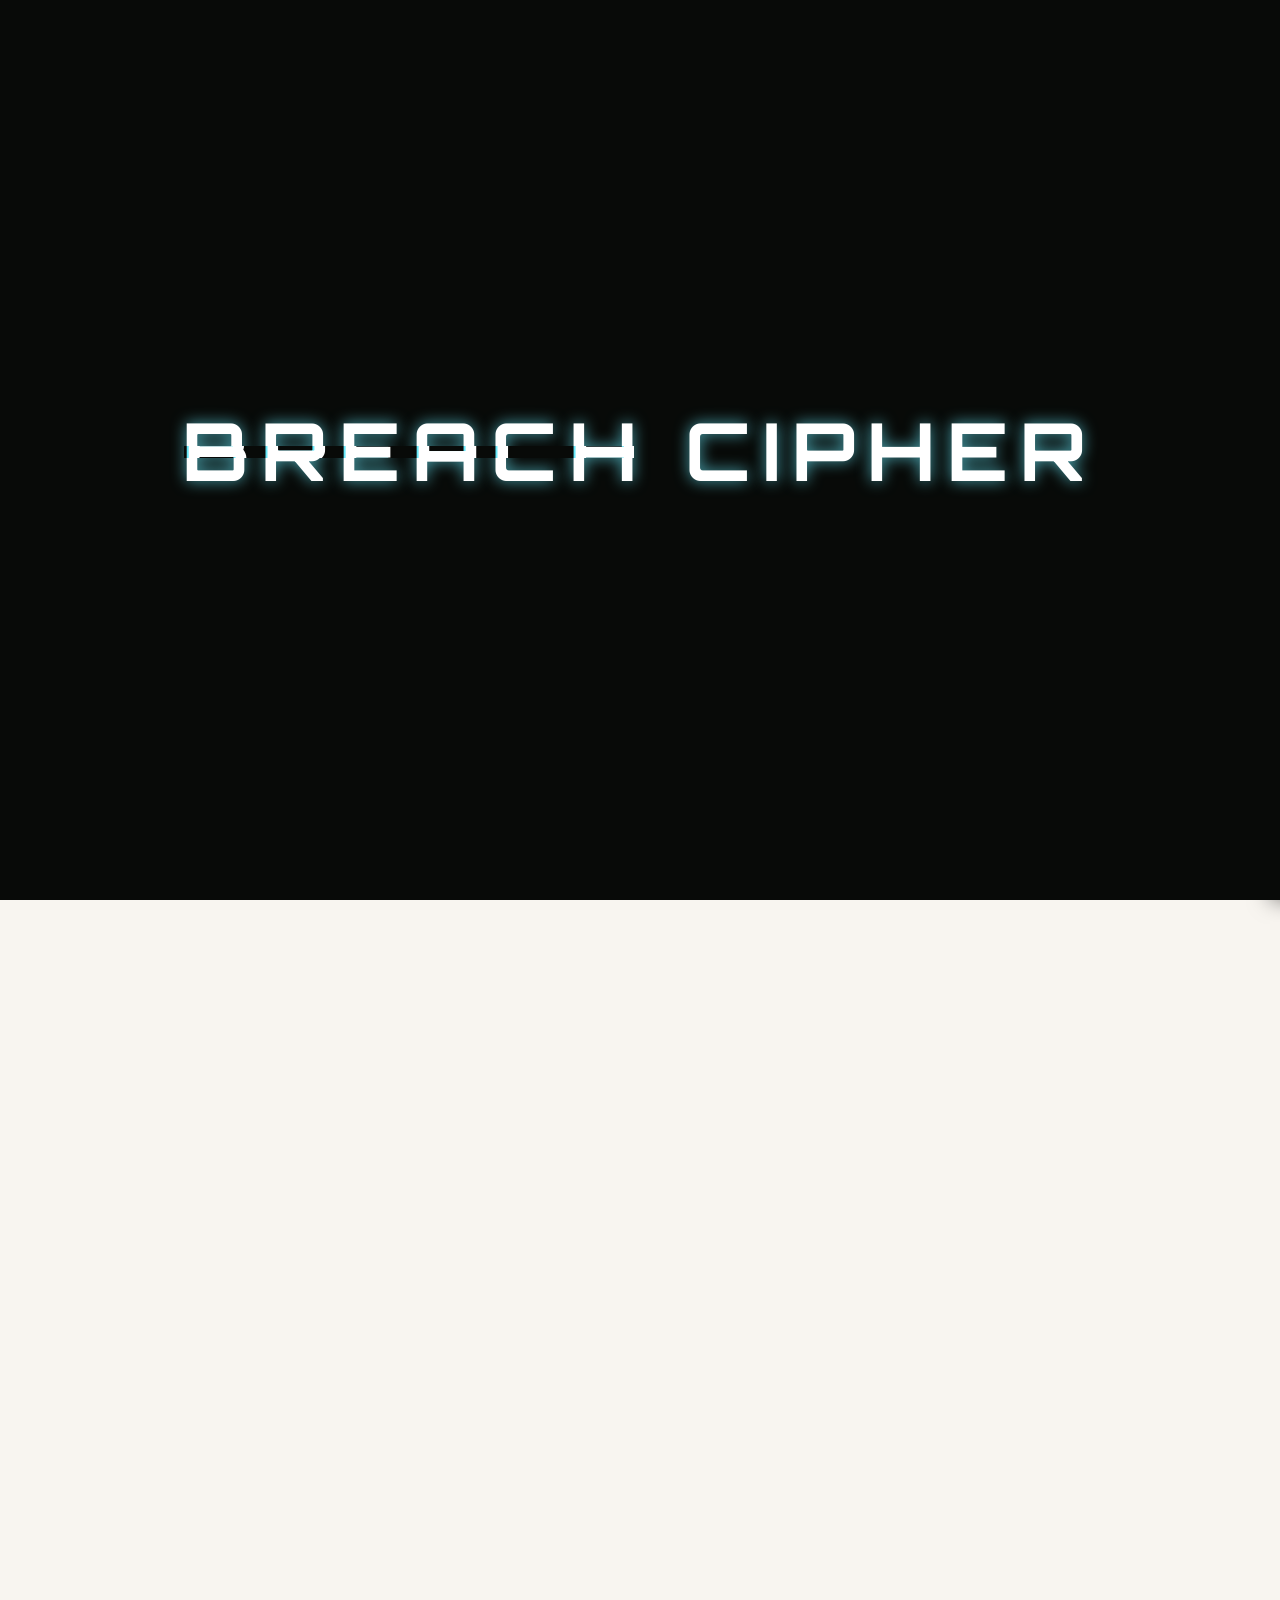
==== apps.html @ acef8687 "Create apps.html" ====
<!DOCTYPE html>
<html lang="id">
<head>
  <meta charset="UTF-8" />
  <meta name="viewport" content="width=device-width, initial-scale=1.0"/>
  <meta name="theme-color" content="#ffffff">
  <meta name="apple-mobile-web-app-status-bar-style" content="black-translucent">
<meta name="description" content="Lynx Saiko - Lead Developer of LeakOS. Cybersecurity Enthusiast, Pentester, and Linux Architect.">
<meta name="keywords" content="Lynx Saiko, LeakOS, Cybersecurity, Pentesting, Linux From Scratch, Red Teaming">
<meta name="author" content="Lynx Saiko">

<meta property="og:type" content="website">
<meta property="og:url" content="https://domain-kamu.com/">
<meta property="og:title" content="Lynx Saiko | Cybersecurity & Linux Architect">
<meta property="og:description" content="Mengeksplorasi batas keamanan sistem dan arsitektur Linux. Pengembang utama LeakOS.">
<meta property="og:image" content="https://domain-kamu.com/assets/img/arey.jpg">
<meta property="og:image:width" content="1200">
<meta property="og:image:height" content="830">
<meta property="twitter:card" content="summary_large_image">
<meta property="twitter:url" content="https://domain-kamu.com/">
<meta property="twitter:title" content="Lynx Saiko | Cybersecurity & Linux Architect">
<meta property="twitter:description" content="Mengeksplorasi batas keamanan sistem dan arsitektur Linux. Pengembang utama LeakOS.">
<meta property="twitter:image" content="https://domain-kamu.com/assets/img/arey.jpg">

<link rel="icon" type="image/png" href="assets/img/arey.jpg">
  <title>Lynx Saiko - Ethical Hacking</title>

  <link href="https://cdn.jsdelivr.net/npm/bootstrap@5.3.3/dist/css/bootstrap.min.css" rel="stylesheet"/>
  <link rel="stylesheet" href="https://cdn.jsdelivr.net/npm/bootstrap-icons@1.11.3/font/bootstrap-icons.min.css">
  <link rel="preconnect" href="https://fonts.googleapis.com">
  <link rel="preconnect" href="https://fonts.gstatic.com" crossorigin>
  <link href="https://fonts.googleapis.com/css2?family=Orbitron:wght@400..900&display=swap" rel="stylesheet">

<link rel="preconnect" href="https://fonts.googleapis.com">
<link rel="preconnect" href="https://fonts.gstatic.com" crossorigin>
<link href="https://fonts.googleapis.com/css2?family=Roboto:ital,wght@0,100..900;1,100..900&display=swap" rel="stylesheet">


  <style>
  :root { 
  --cyber-blue: #67e8f9;
  --accent-color: #67e8f9;
  --accent-rgb: 103, 232, 249;
  --deep-blue: #0f172a;
  }
  
  /* ===================== DARK MODE ===================== */
  [data-theme="dark"] {
  --bg-body: #0a0a0a;
  --menu-bg: #080808;
  --menu-text: #e6e6e6;
  --text-primary: #e6e6e6;
  --text-secondary: #a3a3a3;
  --text-muted: #a3a3a3;
  --menu-border: #333333;
  --item-hover: #1a1a1a;
  --navbar-bg: #080a08;
  --navbar-border: #333333;
  --navbar-text: #ffffff;
  --accent-color: #67e8f9;
  --course-title: #67e8f9;
  --card-bg: #121212;
  }
  
  /* ===================== LIGHT MODE ===================== */
  [data-theme="light"] {
  --bg-body: #f8f5f0;
  --menu-bg: #ffffff;
  --menu-text: #1f2937;
  --text-primary: #1f2937;
  --text-secondary: #475569;
  --text-muted: #64748b;
  --menu-border: #e5e7eb;
  --item-hover: #f1f5f9;
  --navbar-bg: #ffffff;
  --navbar-border: #cbd5e1;
  --navbar-text: #1e40af;
  --accent-color: #0ea5e9;
  --course-title: #0ea5e9;
  --card-bg: #ffffff;
  }
  
  /* Accent dengan glow ringan */
  .accent-text, 
  .profile-name, 
  .section-title, 
  .section-title-center,
  .timeline-date,
  .timeline-role,
  .project-tag {
  color: var(--accent-color);
  text-shadow: 0 0 8px rgba(var(--accent-rgb), 0.45);
  }
  
  body, html {
  color: var(--text-primary);
  margin: 0; 
  padding: 0; 
  height: 100%;
  background-color: var(--bg-body);
  overflow-x: hidden;
  font-family: 'Orbitron', sans-serif;
  transition: background-color 0.3s ease;
  }
  
  p, .about-text, .project-desc, .timeline-content p, .cert-info-desc, .course-desc, .skill-name {
  color: var(--text-secondary);
  }
  
  /* Particles */
  #particles-js {
  position: fixed; width: 100%; height: 100%; 
  z-index: 1; top: 0; left: 0; pointer-events: none;
  }
  
  /* Container */
  .container {
  width: 100%;
  max-width: 800px;
  margin: 0 auto;
  padding: 20px;
  }
  
  /* Hero */
  .hero-section {
  position: relative;
  height: 380px !important;
  display: flex; align-items: center; justify-content: center;
  background-image: url('assets/img/wallpaper.png') !important; 
  background-size: cover; background-position: center !important;
  z-index: 2; cursor: pointer;
  }
  
  .hero-section::before {
  content: ''; position: absolute; top: 0; left: 0; right: 0; bottom: 0;
  background: rgba(0, 0, 0, 0.45); z-index: 2;
  }
  
  /* Navbar */
  .main-navbar {
  position: fixed; top: 0; width: 100%;
  background: var(--navbar-bg); border-bottom: 1px solid var(--navbar-border);
  padding: 15px 25px; 
  z-index: 5000;
  display: flex; justify-content: space-between; align-items: center;
  }
  
  .main-navbar a {
  color: var(--navbar-text) !important;
  font-size: 1.5rem; font-weight: bold; text-decoration: none;
  }
  
  [data-theme="dark"] .main-navbar a {
  color: var(--accent-color) !important;
  text-shadow: 0 0 8px rgba(var(--accent-rgb), 0.6);
  }
  
  .main-navbar a:hover {
  opacity: 0.85;
  filter: brightness(1.15);
  }
  
  /* Theme Button */
  .theme-nav-btn {
  background: transparent;
  border: 1px solid var(--menu-border);
  width: 35px;
  height: 35px;
  border-radius: 50%;
  display: flex;
  align-items: center;
  justify-content: center;
  transition: all 0.3s ease;
  cursor: pointer;
  }
  
  .theme-nav-btn:hover {
  transform: scale(1.1) rotate(15deg);
  box-shadow: 0 0 10px var(--accent-color);
  border-color: var(--accent-color);
  }
  
  /* Profile */
  .profile-wrapper {
  position: relative; width: 100%; padding: 0 20px;
  margin-top: -65px; z-index: 10;
  display: flex; flex-direction: column; align-items: flex-start;
  }
  
  .profile-img {
  width: 130px; height: 130px; border-radius: 50%;
  border: 4px solid var(--bg-body); object-fit: cover;
  box-shadow: 0 8px 16px rgba(0,0,0,0.2);
  }
  
  .profile-name { 
  font-size: 1.6rem; font-weight: bold; color: var(--accent-color); margin: 0; 
  }
  
  .social-links { display: flex; gap: 15px; }
  .social-links a { color: #71767b; font-size: 1.3rem; transition: 0.3s; }
  .social-links a:hover { color: var(--accent-color); filter: drop-shadow(0 0 5px var(--accent-color)); }
  
  .status-badge {
  display: inline-flex; align-items: center; gap: 8px;
  background: rgba(var(--accent-rgb), 0.08);
  border: 1px solid var(--accent-color);
  padding: 5px 15px; border-radius: 20px;
  }
  
  .dot-blue {
  width: 10px; height: 10px; background-color: var(--accent-color);
  border-radius: 50%; position: relative;
  }
  
  .dot-blue::after {
  content: ''; position: absolute; top: 0; left: 0; width: 100%; height: 100%;
  background-color: var(--accent-color); border-radius: 50%;
  animation: pulse-blue 2s infinite;
  }
  
  @keyframes pulse-blue {
  0% { transform: scale(1); opacity: 0.8; }
  70% { transform: scale(2.5); opacity: 0; }
  100% { transform: scale(1); opacity: 0; }
  }
  
  .status-text { font-size: 0.7rem; font-weight: 600; color: var(--accent-color); text-transform: uppercase; }
  
  /* Certificate */
  .cert-detail-card {
  background: var(--card-bg);
  border: 1px solid var(--accent-color);
  border-radius: 12px;
  padding: 15px;
  margin-top: 10px;
  box-shadow: 0 0 15px rgba(var(--accent-rgb), 0.15);
  font-family: 'Courier New', monospace;
  display: flex;
  align-items: center;
  gap: 15px;
  }
  
  .cert-detail-img {
  width: 230px;
  height: 230px;
  object-fit: contain;
  filter: drop-shadow(0 0 5px rgba(var(--accent-rgb), 0.3));
  }
  
  .cert-badge-mini {
  cursor: pointer;
  transition: all 0.3s ease;
  background: var(--accent-color);
  color: white; padding: 4px 10px; border-radius: 6px;
  font-size: 0.65rem; font-weight: bold;
  }
  
  .cert-badge-mini:hover {
  filter: brightness(1.2);
  box-shadow: 0 0 10px var(--accent-color);
  }
  
  .cert-info-title {
  color: var(--accent-color);
  font-weight: bold;
  font-size: 0.8rem;
  }
  
  .cert-info-desc {
  color: var(--text-secondary);
  font-size: 0.75rem;
  opacity: 0.9;
  line-height: 1.4;
  }
  
  /* Section Title */
  .section-title { font-size: 1.4rem; color: var(--accent-color); margin: 40px 0 20px; font-weight: 600; }
  
  /* Timeline */
  .timeline { position: relative; padding-left: 50px; }
  .timeline::before {
  content: ''; position: absolute; left: 22px; top: 10px; bottom: 10px; width: 4px;
  background: linear-gradient(to bottom, var(--cyber-blue), var(--deep-blue), var(--cyber-blue));
  }
  
  .timeline-item { position: relative; margin-bottom: 45px; padding-left: 30px; }
  .timeline-item::before {
  content: ''; position: absolute; left: -8px; top: 8px; width: 22px; height: 22px;
  background: var(--bg-body); border: 4px solid var(--accent-color);
  border-radius: 50%; z-index: 2;
  }
  
  .timeline-content {
  background: var(--card-bg); border: 1px solid var(--menu-border);
  border-left: 3px solid var(--accent-color); border-radius: 12px;
  padding: 22px 25px; box-shadow: 0 4px 12px rgba(0,0,0,0.05); transition: 0.3s;
  }
  
  .timeline-date { font-size: 0.85rem; color: var(--accent-color); font-weight: 600; }
  .timeline-role { font-size: 1.15rem; font-weight: bold; margin: 6px 0 8px; font-family: 'Courier New', monospace; }
  
  /* Menu Overlay */
  .menu-overlay {
  position: fixed; top: 0; right: 0; width: 100%; max-width: 500px; height: 100dvh;
  background: var(--menu-bg); color: var(--menu-text); z-index: 4000;
  padding-top: 80px; overflow-y: auto; transition: transform 0.4s cubic-bezier(0.4, 0, 0.2, 1);
  transform: translateX(100%);
  box-shadow: -10px 0 20px rgba(0,0,0,0.5);
  }
  .menu-overlay.active { transform: translateX(0); }
  
  .menu-item {
  padding: 20px 25px; border-bottom: 1px solid var(--menu-border);
  display: flex; justify-content: space-between; align-items: center;
  color: var(--menu-text) !important; text-decoration: none; font-weight: 600;
  background: transparent; transition: 0.2s;
  }
  .menu-item:hover { background: var(--item-hover); padding-left: 35px; }
  
  .nav-toggle-btn {
  background: transparent; color: var(--accent-color); border: 1px solid var(--menu-border);
  width: 45px; height: 45px; border-radius: 8px; font-size: 1.4rem;
  position: relative; transition: all 0.3s ease;
  }
  
  .nav-pills .nav-link {
  color: var(--menu-text); font-size: 0.8rem; border-radius: 8px;
  transition: all 0.3s ease; border: 1px solid transparent;
  }
  
  .nav-pills .nav-link.active {
  background: transparent !important;
  color: var(--accent-color) !important;
  border: 1px solid var(--accent-color);
  box-shadow: 0 0 10px rgba(var(--accent-rgb), 0.5);
  }
  
  .course-card { padding: 15px 25px; border-bottom: 1px solid var(--menu-border); cursor: pointer; }
  .course-card:hover { background: var(--item-hover); }
  .course-name { color: var(--course-title); font-weight: 700; }
  .course-desc { color: var(--menu-text); opacity: 0.7; font-size: 0.9rem; }
  
  /* Skill Grid */
  .skill-grid {
  display: grid;
  grid-template-columns: repeat(3, 1fr); 
  gap: 12px;
  margin-top: 20px;
  }
  
  .skill-item-card {
  background: rgba(255, 255, 255, 0.03);
  border: 1px solid var(--menu-border);
  border-radius: 10px;
  padding: 15px 5px;
  text-align: center;
  transition: all 0.3s ease;
  display: flex;
  flex-direction: column;
  align-items: center;
  justify-content: center;
  }
  
  .skill-item-card:hover {
  border-color: var(--accent-color);
  transform: translateY(-3px);
  background: rgba(var(--accent-rgb), 0.08);
  box-shadow: 0 4px 12px rgba(var(--accent-rgb), 0.15);
  }
  
  .skill-icon-img {
  width: 40px;
  height: 40px;
  margin-bottom: 10px;
  object-fit: contain;
  filter: drop-shadow(0 0 5px rgba(var(--accent-rgb), 0.3));
  }
  
  .skill-name {
  font-size: 0.7rem;
  font-weight: 600;
  color: var(--menu-text);
  text-transform: uppercase;
  letter-spacing: 0.5px;
  }
  
  /* About */
  .about-section {
  min-height: 25vh;
  display: flex;
  flex-direction: column;
  align-items: center;
  justify-content: center;
  width: 100%;
  max-width: 1000px !important;
  margin: 0 auto;
  padding: 20px 0;
  text-align: center;
  }
  
  .about-text {
  line-height: 1.8;
  font-family: 'Roboto', sans-serif;
  background: rgba(var(--accent-rgb), 0.05);
  padding: 20px;
  border-radius: 4px;
  position: relative;
  overflow: hidden;
  clip-path: polygon(0 0, 100% 0, 100% 100%, 15% 100%, 0 85%);
  border: 1px solid rgba(var(--accent-rgb), 0.12);
  }
  
  .about-text span {
  color: var(--accent-color);
  font-weight: 600;
  }
  
  .about-text::before {
  content: "";
  position: absolute;
  left: 0;
  top: 0;
  height: 100%;
  width: 3px;
  background: var(--accent-color);
  box-shadow: 0 0 10px var(--accent-color);
  }
  
  .bio-line {
  display: inline-block;
  margin-bottom: 8px;
  opacity: 0.9;
  }
  
  /* Project Section */
  .project-section-container {
  max-width: 1100px;
  margin: 60px auto;
  padding: 0 20px;
  position: relative;
  z-index: 10;
  }
  
  .section-title-center {
  text-align: center;
  font-size: 1.6rem;
  color: var(--accent-color);
  margin-bottom: 40px;
  font-weight: 700;
  text-transform: uppercase;
  letter-spacing: 3px;
  text-shadow: 0 0 10px rgba(var(--accent-rgb), 0.4);
  }
  
  .project-grid {
  display: grid;
  grid-template-columns: repeat(auto-fit, minmax(300px, 1fr));
  gap: 30px;
  justify-content: center;
  }
  
  .project-card {
  background: var(--card-bg);
  border: 1px solid var(--menu-border);
  border-radius: 16px;
  overflow: hidden;
  transition: all 0.4s cubic-bezier(0.175, 0.885, 0.32, 1.275);
  display: flex;
  flex-direction: column;
  height: 100%;
  backdrop-filter: blur(10px);
  }
  
  .project-card:hover {
  border-color: var(--accent-color);
  transform: translateY(-10px);
  box-shadow: 0 15px 30px rgba(var(--accent-rgb), 0.18);
  }
  
  .project-img-wrapper {
  width: 100%;
  height: 280px;
  background: #111;
  overflow: hidden;
  display: flex;
  align-items: center;
  justify-content: center;
  border-bottom: 1px solid var(--menu-border);
  }
  
  .project-img-wrapper img {
  width: 100%;
  height: 100%;
  object-fit: cover;
  transition: transform 0.5s ease;
  }
  
  .project-card:hover .project-img-wrapper img {
  transform: scale(1.1);
  }
  
  .project-content {
  padding: 20px;
  flex-grow: 1;
  }
  
  .project-tag {
  font-size: 0.65rem;
  color: var(--accent-color);
  text-transform: uppercase;
  font-weight: 800;
  letter-spacing: 1.5px;
  display: block;
  margin-bottom: 8px;
  }
  
  .project-title {
  font-size: 1.2rem;
  font-weight: bold;
  color: var(--menu-text);
  margin-bottom: 12px;
  }
  
  .project-desc {
  font-size: 0.85rem;
  color: var(--text-secondary);
  opacity: 0.7;
  line-height: 1.6;
  }
  
  .project-footer {
  padding: 15px 20px;
  border-top: 1px solid var(--menu-border);
  display: flex;
  gap: 20px;
  background: rgba(255, 255, 255, 0.02);
  }
  
  .btn-project {
  font-size: 0.8rem;
  color: var(--accent-color);
  text-decoration: none;
  font-weight: bold;
  display: flex;
  align-items: center;
  gap: 6px;
  transition: 0.3s;
  }
  
  .btn-project:hover {
  color: #fff;
  text-shadow: 0 0 8px var(--accent-color);
  }
  
  /* Footer */
  .main-footer {
  padding: 40px 0 20px;
  text-align: center;
  border-top: 1px solid var(--menu-border);
  margin-top: 50px;
  position: relative;
  z-index: 10;
  }
  
  .footer-text {
  font-size: 0.75rem;
  color: var(--menu-text);
  opacity: 0.5;
  letter-spacing: 2px;
  text-transform: uppercase;
  }
  
  .footer-version {
  font-size: 0.65rem;
  color: var(--accent-color);
  margin-top: 5px;
  font-family: 'Courier New', monospace;
  }
  
  .footer-line {
  width: 30px;
  height: 2px;
  background: var(--accent-color);
  margin: 15px auto;
  opacity: 0.3;
  }
  
  /* Cyber Badge */
  .cyber-badge {
  background: rgba(var(--accent-rgb), 0.1);
  border: 1px solid var(--accent-color);
  color: var(--accent-color);
  font-family: 'Orbitron', sans-serif;
  font-size: 10px;
  padding: 4px 10px;
  letter-spacing: 1px;
  font-weight: bold;
  clip-path: polygon(0 0, 90% 0, 100% 30%, 100% 100%, 0 100%);
  display: flex;
  align-items: center;
  text-transform: uppercase;
  }
  
  /* Loading Screen */
  #loading-screen {
  position: fixed;
  top: 0;
  left: 0;
  width: 100%;
  height: 100%;
  background-color: #080a08;
  display: flex;
  align-items: center;
  justify-content: center;
  z-index: 9999;
  transition: opacity 0.5s ease, visibility 0.5s ease;
  }
  
  #loading-screen.loaded {
  opacity: 0;
  visibility: hidden;
  pointer-events: none;
  }
  
  .glitch-wrapper {
  text-align: center;
  display: flex;
  flex-direction: column;
  align-items: center;
  gap: 20px;
  }
  
  .glitch-logo {
  font-family: 'Orbitron', sans-serif;
  font-size: 2.5rem;
  font-weight: bold;
  color: #fff;
  letter-spacing: 4px;
  position: relative;
  text-transform: uppercase;
  margin: 0;
  text-shadow: 0 0 15px rgba(var(--accent-rgb), 0.7);
  }
  
  .glitch-logo::before,
  .glitch-logo::after {
  content: attr(data-text);
  position: absolute;
  top: 0;
  left: 0;
  width: 100%;
  height: 100%;
  background: #080a08;
  }
  
  .glitch-logo::before {
  left: 2px;
  text-shadow: -2px 0 #67e8f9;
  clip: rect(44px, 450px, 56px, 0);
  animation: glitch-anim-1 1s infinite linear alternate-reverse;
  }
  
  .glitch-logo::after {
  left: -2px;
  text-shadow: 2px 0 #c026d3;
  clip: rect(100px, 450px, 120px, 0);
  animation: glitch-anim-2 1s infinite linear alternate-reverse;
  }
  
  @keyframes glitch-anim-1 {
  0% { clip: rect(10px, 9999px, 9px, 0); }
  20% { clip: rect(30px, 9999px, 50px, 0); }
  40% { clip: rect(60px, 9999px, 20px, 0); }
  60% { clip: rect(10px, 9999px, 80px, 0); }
  80% { clip: rect(90px, 9999px, 40px, 0); }
  100% { clip: rect(20px, 9999px, 70px, 0); }
  }
  
  @keyframes glitch-anim-2 {
  0% { clip: rect(70px, 9999px, 20px, 0); }
  20% { clip: rect(40px, 9999px, 90px, 0); }
  40% { clip: rect(80px, 9999px, 10px, 0); }
  60% { clip: rect(20px, 9999px, 60px, 0); }
  80% { clip: rect(50px, 9999px, 30px, 0); }
  100% { clip: rect(9px, 9999px, 10px, 0); }
  }
  
  /* Hero Glitch */
  .hero-glitch {
  animation: jumbotron-shake 0.4s cubic-bezier(.25,.46,.45,.94) both;
  position: relative;
  }
  
  .hero-glitch::before {
  content: '';
  position: absolute;
  top: 0; left: 0; width: 100%; height: 100%;
  background: rgba(var(--accent-rgb), 0.18);
  mix-blend-mode: overlay;
  z-index: 3;
  animation: jumbotron-flash 0.4s steps(2);
  }
  
  @keyframes jumbotron-shake {
  0% { transform: translate(0); }
  20% { transform: translate(-5px, 5px); }
  40% { transform: translate(-5px, -5px); }
  60% { transform: translate(5px, 5px); }
  80% { transform: translate(5px, -5px); }
  100% { transform: translate(0); }
  }
  
  @keyframes jumbotron-flash {
  0% { opacity: 0; }
  50% { opacity: 1; }
  100% { opacity: 0; }
  }
  
  /* Typing Cursor */
  .typing-cursor {
  border-right: 2px solid var(--accent-color);
  animation: blink-cursor 0.75s step-end infinite;
  }
  
  @keyframes blink-cursor {
  from, to { border-color: transparent; }
  50% { border-color: var(--accent-color); }
  }
  
  .blink-final {
  animation: blink-text 0.8s ease-in-out 3;
  }
  
  @keyframes blink-text {
  0%, 100% { opacity: 1; }
  50% { opacity: 0; }
  }
  
  /* Skill Scroll */
  .skill-scroll-wrapper {
  width: 100%;
  overflow-x: auto;
  padding-bottom: 10px;
  -webkit-overflow-scrolling: touch;
  }
  
  .skill-grid-scrollable {
  display: grid;
  grid-template-columns: repeat(6, 120px);
  gap: 12px;
  min-width: max-content;
  }
  
  .skill-scroll-wrapper::-webkit-scrollbar {
  height: 4px;
  }
  .skill-scroll-wrapper::-webkit-scrollbar-track {
  background: rgba(255, 255, 255, 0.05);
  }
  .skill-scroll-wrapper::-webkit-scrollbar-thumb {
  background: var(--accent-color);
  border-radius: 10px;
  }
  
  /* ============================================ */
  /* MEDIA QUERY - DESKTOP & TABLET (TIDAK DIPOTONG) */
  /* ============================================ */
  
  @media (max-width: 480px) {
  .glitch-logo {
  font-size: 1.5rem;
  letter-spacing: 2px;
  }
  .skill-grid {
  grid-template-columns: repeat(3, 1fr);
  gap: 8px;
  }
  .skill-icon-img {
  width: 85px;
  height: 85px;
  }
  .skill-name {
  font-size: 0.6rem;
  }
  }
  
  /* LAYAR LEBAR (DESKTOP) */
  @media (min-width: 992px), (orientation: landscape) {
  .profile-wrapper {
  align-items: center;
  padding: 0;
  }
  .profile-info {
  display: flex;
  flex-direction: column;
  align-items: center;
  text-align: center;
  }
  .profile-info .d-flex {
  justify-content: center;
  width: 100%;
  }
  .profile-name {
  text-align: center;
  }
  }
  
  /* KHUSUS MOBILE PORTRAIT */
  @media (max-width: 768px) and (orientation: portrait) {
  .profile-wrapper {
  align-items: flex-start;
  padding-left: 20px;
  }
  .profile-info {
  text-align: left;
  align-items: flex-start;
  }
  .profile-info .d-flex {
  justify-content: flex-start;
  }
  }
  
  /* DESKTOP BESAR */
  @media (min-width: 992px) {
  .hero-section { height: 550px !important; }
  .main-navbar { padding: 20px 40px; }
  .main-navbar a { font-size: 2rem; }
  .theme-nav-btn { width: 45px; height: 45px; }
  .nav-toggle-btn { width: 55px; height: 55px; font-size: 1.8rem; }
  .profile-wrapper { margin-top: -80px; }
  .profile-img { width: 180px; height: 180px; border-width: 5px; }
  .profile-name { font-size: 2.5rem; }
  .social-links a { font-size: 1.8rem; }
  .status-badge { padding: 8px 25px; }
  .status-text { font-size: 0.9rem; }
  .cert-badge-mini { padding: 8px 18px; font-size: 0.85rem; }
  .cert-detail-card { flex-direction: row; padding: 25px; }
  .cert-detail-img { width: 250px; height: 250px; }
  .cert-info-title { font-size: 1rem; }
  .cert-info-desc { font-size: 0.9rem; }
  .about-section { max-width: 1200px; margin: 40px auto; }
  .about-text { padding: 35px; font-size: 1.05rem; }
  #arsenal-section { max-width: 1200px !important; }
  .skill-grid { grid-template-columns: repeat(auto-fill, minmax(140px, 1fr)); gap: 25px; }
  .skill-item-card { padding: 25px 10px; }
  .skill-icon-img { width: 65px; height: 65px; margin-bottom: 15px; }
  .skill-name { font-size: 0.85rem; }
  .skill-grid-scrollable { grid-template-columns: repeat(6, 150px); gap: 20px; }
  .timeline { padding-left: 70px; }
  .timeline::before { left: 32px; width: 5px; }
  .timeline-item::before { left: -12px; width: 28px; height: 28px; }
  .timeline-content { padding: 30px 35px; }
  .timeline-date { font-size: 1rem; }
  .timeline-role { font-size: 1.4rem; }
  .section-title { font-size: 1.8rem; }
  .project-section-container { max-width: 1400px; margin: 80px auto; padding: 0 40px; }
  .section-title-center { font-size: 2.2rem; margin-bottom: 60px; letter-spacing: 5px; }
  .project-grid { grid-template-columns: repeat(auto-fill, minmax(380px, 1fr)); gap: 40px; }
  .project-img-wrapper { height: 260px; }
  .project-title { font-size: 1.4rem; }
  .project-desc { font-size: 0.95rem; }
  .btn-project { font-size: 0.9rem; }
  .main-footer { padding: 60px 0 30px; }
  .footer-text { font-size: 0.9rem; }
  .footer-version { font-size: 0.8rem; }
  .glitch-logo { font-size: 4rem; letter-spacing: 8px; }
  .system-status { justify-content: center; }
  .cyber-badge { font-size: 12px; padding: 6px 15px; }
  .nav-pills .nav-link { font-size: 0.9rem; padding: 10px 25px; }
  }
  
  /* DESKTOP SANGAT BESAR */
  @media (min-width: 1200px) {
  .hero-section { height: 600px !important; }
  .profile-img { width: 200px; height: 200px; }
  .profile-name { font-size: 3rem; }
  .skill-grid { grid-template-columns: repeat(auto-fill, minmax(160px, 1fr)); gap: 30px; }
  .skill-icon-img { width: 80px; height: 80px; }
  .skill-name { font-size: 0.95rem; }
  .project-grid { grid-template-columns: repeat(auto-fill, minmax(420px, 1fr)); gap: 45px; }
  .project-img-wrapper { height: 300px; }
  .glitch-logo { font-size: 5rem; letter-spacing: 12px; }
  }
  
  /* TABLET LANDSCAPE */
  @media (min-width: 768px) and (max-width: 991px) {
  .skill-grid { grid-template-columns: repeat(3, 1fr); gap: 15px; }
  .skill-icon-img { width: 50px; height: 50px; }
  .project-grid { grid-template-columns: repeat(2, 1fr); gap: 25px; }
  .profile-img { width: 150px; height: 150px; }
  .profile-name { font-size: 2rem; }
  .hero-section { height: 420px !important; }
  }
  </style>
</head>
<body data-theme="light">

  <div id="particles-js"></div>

  <nav class="main-navbar">
  <a href="#">
  <span>Breach</span> 
  <span style="opacity: 0.7;">Cipher</span>
  </a>
  
  <div class="nav-actions d-flex align-items-center gap-2">
    <!-- TOMBOL DARK MODE DI SAMPING TRANSLATE -->
    <button class="theme-nav-btn" onclick="toggleTheme()">
      <i class="bi bi-sun-fill" id="themeIconNav" style="font-size: 1.2rem;"></i>
    </button>
    
    <div class="dropdown">
      <button class="translate-btn dropdown-toggle" type="button" data-bs-toggle="dropdown" aria-expanded="false">
        <i class="bi bi-translate"></i>
        <span class="lang-text" id="selectedLang">ID</span>
      </button>
      <ul class="dropdown-menu dropdown-menu-end lang-dropdown-menu">
        <li><a class="dropdown-item" href="#" onclick="changeLang('ID')">Indonesia</a></li>
        <li><a class="dropdown-item" href="#" onclick="changeLang('EN')">English</a></li>
        <li><a class="dropdown-item" href="#" onclick="changeLang('CN')">Chinese</a></li>
        <li><a class="dropdown-item" href="#" onclick="changeLang('PH')">Philippines</a></li>
        <li><a class="dropdown-item" href="#" onclick="changeLang('KR')">Korea</a></li>
        <li><a class="dropdown-item" href="#" onclick="changeLang('JP')">Japanese</a></li>
        <li><a class="dropdown-item" href="#" onclick="changeLang('RU')">Russian</a></li>
      </ul>
    </div>
    
    <button class="nav-toggle-btn" onclick="toggleMenu()">
      <i class="bi bi-list" id="menuIcon"></i>
    </button>
  </div>
  </nav>

  <section class="hero-section" onclick="openWallpaper(this)" id="home-section"></section>
  
  <div class="profile-wrapper">
    <img src="assets/img/arey.jpg" alt="Profile" class="profile-img">
    <div class="profile-info mt-2">
      <div class="d-flex align-items-center gap-3">
        <h2 class="profile-name">Lynx Saiko</h2>

        <div class="social-links">
          <a href="#"><i class="bi bi-github"></i></a>
          <a href="#"><i class="bi bi-linkedin"></i></a>
          <a href="https://t.me/CipherXchacha"><i class="bi bi-telegram"></i></a>
          <a href="#"><i class="bi bi-twitter-x"></i></a>
        </div>
      </div>
      <div class="d-flex align-items-center flex-wrap gap-3 mt-3">
        <div class="status-badge">
        <div class="dot-blue"></div>
        <span id="typing-text" class="status-text typing-cursor"></span>
        </div>
        <div class="d-flex flex-column gap-2 mt-3">

<div class="system-status d-flex flex-wrap gap-2 mt-2">
    <span class="cyber-badge"><i class="bi bi-controller" style="font-size: 20px;"></i></span>
<span class="cyber-badge"><i class="bi bi-emoji-smile" style="font-size: 18px;"></i></span>

<span class="cyber-badge"><i class="bi bi-book-half" style="font-size: 18px;"></i></span>
</div>
        <div class="d-flex gap-2">
        <span class="cert-badge-mini" data-bs-toggle="collapse" data-bs-target="#detailOSCPT">Network Pentesting</span>
        <span class="cert-badge-mini" data-bs-toggle="collapse" data-bs-target="#detailCRTPT">Web Pentesting</span>
        </div>
        
        <div class="collapse" id="detailOSCP" data-bs-parent=".profile-info">
        <div class="cert-detail-card">
        <img src="assets/img/a-cert-network.jpg" alt="OSCP Logo" class="cert-detail-img">
        <div class="cert-info-text">
        <span class="cert-info-title">> Network Pentesting</span>
        <p class="cert-info-desc mb-0">Fokus pada penetration testing metodologi dan hands-on lab eksploitasi sistem Windows & Linux.</p>
        </div>
        </div>
        </div>
        
        <div class="collapse" id="detailCRTP" data-bs-parent=".profile-info">
        <div class="cert-detail-card">
        <img src="assets/img/crtp-logo.png" alt="CRTP Logo" class="cert-detail-img">
        <div class="cert-info-text">
        <span class="cert-info-title">> CERTIFIED RED TEAM PROFESSIONAL</span>
        <p class="cert-info-desc mb-0">Spesialisasi dalam Active Directory security, enumerasi, dan privilege escalation di lingkungan Windows Domain.</p>
        </div>
        </div>
        </div>
        </div>
      </div>
    </div>
  </div>
  
  
<div class="about-section mt-4">
    <h5 style="color: var(--accent-color); font-weight: bold; letter-spacing: 2px; width: 100%; text-align: center;">
        <i class="bi bi-unlock me-2 decrypt" style="font-size: 25px !important;"></i>BIO_DECRYPTED ...
    </h5>
    <p class="about-text">
        <span class="bio-line">> <span>Lynx Saiko</span> adalah pengembang sistem yang berfokus pada arsitektur <span>Linux</span> dan keamanan ofensif.</span><br>
        <span class="bio-line"> Saat ini sedang memimpin proyek <span>LeakOS</span> serta riset pengembangan framework eksploitasi mandiri.</span><br>
        <span class="bio-line">"Keamanan bukan sebuah produk, melainkan sebuah proses yang tidak pernah selesai."</span>
    </p>
</div>
  
  <div id="arsenal-section" class="container mt-5" style="max-width: 900px; position: relative; z-index: 10;">
    <div class="skill-card">
      <h5 class="mb-4 text-center arsenal" style="color: var(--accent-color); font-weight: bold;">ARSENAL & SKILLS</h5>
      
      <ul class="nav nav-pills mb-4 justify-content-center" id="skillTab" role="tablist">
        <li class="nav-item"><button class="nav-link active" data-bs-toggle="pill" data-bs-target="#dev">Developer</button></li>
        <li class="nav-item"><button class="nav-link" data-bs-toggle="pill" data-bs-target="#sec">Security</button></li>
        <li class="nav-item"><button class="nav-link" data-bs-toggle="pill" data-bs-target="#sys">System</button></li>
        <li class="nav-item"><button class="nav-link" data-bs-toggle="pill" data-bs-target="#tech">Others</button></li>
        
      </ul>
      
      <div class="tab-content">
      <div class="tab-pane fade show active" id="dev">
      <div class="skill-grid">
      <div class="skill-item-card">
      <img src="assets/img/a-php.png" alt="Php" class="skill-icon-img">
      <span class="skill-name">Php</span>
      </div>
      <div class="skill-item-card">
      <img src="assets/img/a-python.png" alt="Python" class="skill-icon-img">
      <span class="skill-name">Python</span>
      </div>
      <div class="skill-item-card">
      <img src="assets/img/a-cpp.png" alt="c++" class="skill-icon-img">
      <span class="skill-name">C++</span>
      </div>
      </div>
      </div>
      
      <div class="tab-pane fade" id="sec">
      <div class="skill-grid">
      <div class="skill-item-card">
      <img src="assets/img/a-pentesting.png" alt="Pentest" class="skill-icon-img">
      <span class="skill-name">Pentest</span>
      </div>
      <div class="skill-item-card">
      <img src="assets/img/a-bug.png" alt="Web Sec" class="skill-icon-img">
      <span class="skill-name">Web Sec</span>
      </div>
      <div class="skill-item-card">
      <img src="assets/img/a-terminal.png" alt="Forensic" class="skill-icon-img">
      <span class="skill-name">Exploit Shell</span>
      </div>
      </div>
      </div>
      
      <div class="tab-pane fade" id="sys">
      <div class="skill-grid">
      <div class="skill-item-card">
      <img src="assets/img/a-lfs.jpeg" alt="Linux" class="skill-icon-img">
      <span class="skill-name">Linux LFS</span>
      </div>
      <div class="skill-item-card">
      <img src="assets/img/a-windows.png" alt="Kernel" class="skill-icon-img">
      <span class="skill-name">Windows</span>
      </div>
      <div class="skill-item-card">
      <img src="assets/img/a-kali.png" alt="Kali" class="skill-icon-img">
      <span class="skill-name">Kali Linux</span>
      </div>
      </div>
      
      </div>
      
      
      
      
     
       <div class="tab-pane fade" id="tech">
       <div class="skill-scroll-wrapper">
       <div class="skill-grid skill-grid-scrollable">
       
       <div class="skill-item-card">
       <img src="assets/img/a-mysql.png" alt="mysql" class="skill-icon-img">
       <span class="skill-name">MySQL</span>
       </div>
       
       <div class="skill-item-card">
       <img src="assets/img/a-postgres.png" alt="postgresql" class="skill-icon-img">
       <span class="skill-name">Postgres</span>
       </div>
       
       <div class="skill-item-card">
       <img src="assets/img/a-node.png" alt="nodejs" class="skill-icon-img">
       <span class="skill-name">NodeJS</span>
       </div>
       
       <div class="skill-item-card">
       <img src="assets/img/a-docker.png" alt="docker" class="skill-icon-img">
       <span class="skill-name">Docker</span>
       </div>
       
       <div class="skill-item-card">
       <img src="assets/img/a-git.png" alt="git" class="skill-icon-img">
       <span class="skill-name">Git</span>
       </div>
       
       <div class="skill-item-card">
       <img src="assets/img/a-javascript.png" alt="mongodb" class="skill-icon-img">
       <span class="skill-name">Javascript</span>
       </div>
       
       </div>
       </div>
       </div>
        
      </div>

      <h3 class="section-title"># Log Sistem</h3>
      <div class="timeline">
        <div class="timeline-item">
          <div class="timeline-content">
            <div class="timeline-date">[ 03 — PRESENT ]</div>
            <div class="timeline-role">> _ROOT@127.0.0.1: ACCESS_GRANTED</div>
            <p class="mb-0 text-secondary small">Fokus pada advanced evasion, custom C2 development, dan bug bounty hunting.</p>
          </div>
        </div>
        
        
        <div class="timeline-item">
        <div class="timeline-content">
        <div class="timeline-date">[ 02 ]</div>
        <div class="timeline-role">> _SYSTEM@LEAKOS: KERNEL_EXPLOIT</div>
        <p class="mb-0 text-secondary small">Mengembangkan tools otomatisasi untuk penetration testing dan research vulnerability.</p>
        </div>
        </div>
        
        <div class="timeline-item">
        <div class="timeline-content">
        <div class="timeline-date">[ 01 ]</div>
        <div class="timeline-role">> _USER@LEARN: PHASE_WHITEHAT</div>
        <p class="mb-0 text-secondary small">Belajar fundamental cybersecurity, network security, dan Linux system administration.</p>
        </div>
        </div>
        
        
      </div>
      
      
    </div>
  </div>
   
  
  <section class="project-section-container">
  <h3 class="section-title-center" id="projects-section"># Projects</h3>
  
  <div class="project-grid">
  
  <div class="project-card">
  <div class="project-img-wrapper">
  <img src="assets/img/a-github.png" onerror="this.src='https://placehold.co/600x400/111/00d4ff?text=Lazy Framework'" alt="Project 1">
  </div>
  <div class="project-content">
  <span class="project-tag">Automation</span>
  <h4 class="project-title">Lazy Framework</h4>
  <p class="project-desc">Pemindai kerentanan otomatis yang dirancang untuk audit jaringan lokal dan penemuan port.</p>
  </div>
  <div class="project-footer">
  <a href="" class="btn-project"><i class="bi bi-github"></i> Source</a>
  <a href="#" class="btn-project"><i class="bi bi-eye"></i> Demo</a>
  </div>
  </div>
  
  <div class="project-card">
  <div class="project-img-wrapper">
  <img src="assets/img/a-lfs-remastering.jpeg" onerror="this.src='https://placehold.co/600x400/111/00d4ff?text=LeakOS Remastering'" alt="Project 2">
  </div>
  <div class="project-content">
  <span class="project-tag">Remastering</span>
  <h4 class="project-title">LFS Remastering</h4>
  <p class="project-desc">Proyek ini memodifikasi Linux From Scratch (LFS) untuk menciptakan sistem Linux kustom yang ringan. Fokusnya adalah membangun dan mengkonfigurasi kernel, toolchain, dan pustaka penting untuk memenuhi kebutuhan spesifik, sehingga menghasilkan lingkungan Linux yang lebih optimal dan sesuai kebutuhan.</p>
  </div>
  <div class="project-footer">
  <a href="https://github.com/LynxSaiko7/Remastering-LFS" class="btn-project"><i class="bi bi-github"></i> Source</a>
  
  </div>
  </div>
  
  
  <div class="project-card">
  <div class="project-img-wrapper">
  <img src="assets/img/a-github.png" onerror="this.src='https://placehold.co/600x400/111/00d4ff?text=">
  </div>
  <div class="project-content">
  <span class="project-tag">Ransomware</span>
  <h4 class="project-title">Lazy Ransomware</h4>
  <p class="project-desc">Lazy Encryptor menggunakan metode Hybrid Encryption RSA-2048 + AES-256. File korban dienkripsi dengan AES-256, sedangkan kunci AES itu sendiri dilindungi dengan RSA public key. Hanya pemilik private key yang dapat memulihkan akses ke file korban.</p>
  </div>
  <div class="project-footer">
  <a href="https://github.com/LynxSaiko7/Lazy-Ransomware" class="btn-project"><i class="bi bi-github"></i> Source</a>
  
  </div>
  </div>
  
  
  <div class="project-card">
  <div class="project-img-wrapper">
  <img src="assets/img/a-leakos.png" onerror="this.src='https://placehold.co/600x400/111/00d4ff?text=">
  </div>
  <div class="project-content">
  <span class="project-tag">LFS</span>
  <h4 class="project-title">LeakOS Linux</h4>
  <p class="project-desc">LeakOS adalah distribusi pengujian penetrasi yang dibuat khusus berdasarkan prinsip-prinsip Linux From Scratch (LFS).
  LeakOS memungkinkan pengguna untuk membangun dan menyesuaikan setiap aspek sistem dari awal, memastikan kontrol dan fleksibilitas maksimal.
  LeakOS menyediakan lingkungan minimal namun ampuh, yang secara khusus dirancang untuk peneliti keamanan dan peretas etis.</p>
  </div>
  <div class="project-footer">
  <a href="" class="btn-project"><i class="bi bi-eye"></i> View in Site</a>
  
  </div>
  </div>
  
  </div>
  </section>
  

  <div class="menu-overlay" id="sideMenu">
    <div id="mainPage" class="page-content">
      <div class="list-group list-group-flush">
        <a href="javascript:void(0)" onclick="navigateTo('learnPage')" class="menu-item">
          <span>Learn</span> <i class="bi bi-chevron-right"></i>
        </a>
        <a href="#home-section" onclick="toggleMenu()" class="menu-item">
        <span>Home</span> <i class="bi bi-chevron-right"></i>
        </a>
        
        <a href="#arsenal-section" onclick="toggleMenu()" class="menu-item">
        <span>Arsenal</span> <i class="bi bi-chevron-right"></i>
        </a>
        
        <a href="#projects-section" onclick="toggleMenu()" class="menu-item">
        <span>Projects</span> <i class="bi bi-chevron-right"></i>
        </a>
        
        
      </div>
    </div>

    <div id="learnPage" class="page-content" style="display: none; opacity: 0;">
      <div class="p-3 border-bottom d-flex align-items-center gap-3">
        <i class="bi bi-arrow-left fs-4" style="cursor:pointer; color: var(--accent-color);" onclick="navigateTo('mainPage')"></i>
        <span class="fs-4 fw-bold" style="color: var(--menu-text);">Learn</span>
      </div>
      <div class="course-card">
        <div class="course-name">OSCP+</div>
        <div class="course-desc">PEN-200: Kali Linux Penetration Testing</div>
      </div>
    </div>
  </div>

  <div class="modal fade" id="wallpaperModal" tabindex="-1" aria-hidden="true">
    <div class="modal-dialog modal-dialog-centered modal-xl">
      <div class="modal-content bg-transparent border-0">
        <div class="modal-body p-0 text-center position-relative">
          <button type="button" class="btn-close btn-close-white position-absolute top-0 end-0 m-3" data-bs-dismiss="modal"></button>
          <img src="" id="wallpaperPreview" class="img-fluid rounded shadow-lg">
        </div>
      </div>
    </div>
  </div>
  
  
  <footer class="main-footer">
  <div class="footer-line"></div>
  <p class="footer-text">
  &copy; 2026 Breach Cipher • ALL RIGHTS RESERVED
  </p>
  <div class="footer-version">
  SYSTEM_STATUS: <span style="color: #00ff00;">ONLINE</span> | V.1.0.4-STABLE
  </div>
  </footer>
  
  
 <div id="loading-screen">
 <div class="glitch-wrapper">
 <h1 class="glitch-logo" data-text="BREACH CIPHER">
 BREACH CIPHER
 </h1>
 </div>
 </div>

  <script src="https://cdn.jsdelivr.net/npm/particles.js@2.0.0/particles.min.js"></script>
  <script src="https://cdn.jsdelivr.net/npm/bootstrap@5.3.3/dist/js/bootstrap.bundle.min.js"></script>

  <script>
    function initParticles() {
      const isDark = document.body.getAttribute('data-theme') === 'dark';
      const color = isDark ? "#00d4ff" : "#005b96";
      particlesJS("particles-js", {
        particles: {
          number: { value: 50, density: { enable: true, value_area: 800 } },
          color: { value: color },
          shape: { type: "circle" },
          opacity: { value: 0.4 },
          size: { value: 3 },
          line_linked: { enable: true, distance: 150, color: color, opacity: 0.2, width: 1 },
          move: { enable: true, speed: 1.5 }
        },
        interactivity: { events: { onhover: { enable: true, mode: "repulse" } } },
        retina_detect: true
      });
    }

    function toggleMenu() {
      const sideMenu = document.getElementById('sideMenu');
      const icon = document.getElementById('menuIcon');
      sideMenu.classList.toggle('active');
      
      if(sideMenu.classList.contains('active')) {
        icon.classList.remove('bi-list');
        icon.classList.add('bi-x-lg');
        navigateTo('mainPage');
      } else {
        icon.classList.remove('bi-x-lg');
        icon.classList.add('bi-list');
      }
    }

    function navigateTo(targetId) {
      document.querySelectorAll('.page-content').forEach(p => {
        p.style.display = 'none';
        p.style.opacity = '0';
      });
      const target = document.getElementById(targetId);
      if (target) {
        target.style.display = 'block';
        setTimeout(() => target.style.opacity = '1', 10);
      }
    }

    function toggleTheme() {
      const body = document.body;
      const themeIcon = document.getElementById('themeIconNav');
      const currentTheme = body.getAttribute('data-theme');
      
      if (currentTheme === 'light') {
        body.setAttribute('data-theme', 'dark');
        themeIcon.classList.remove('bi-sun-fill');
        themeIcon.classList.add('bi-moon-stars-fill');
        showNotification("Dark Mode Activated");
      } else {
        body.setAttribute('data-theme', 'light');
        themeIcon.classList.remove('bi-moon-stars-fill');
        themeIcon.classList.add('bi-sun-fill');
        showNotification("Light Mode Activated");
      }
      
      initParticles();
    }
    

    function openWallpaper(element) {
      const bg = window.getComputedStyle(element).backgroundImage;
      const urlMatch = bg.match(/url\(['"]?(.*?)['"]?\)/i);
      if (urlMatch) {
        document.getElementById('wallpaperPreview').src = urlMatch[1];
        new bootstrap.Modal(document.getElementById('wallpaperModal')).show();
      }
    }

    window.onload = initParticles;
  </script>
  
  
  <script>
  const text = "Ethical Hacking | Linux Enthusiast";
  const typingElement = document.getElementById("typing-text");
  let index = 0;
  
  function typeEffect() {
  if (index < text.length) {
  typingElement.innerHTML += text.charAt(index);
  index++;
  setTimeout(typeEffect, 100);
  } else {
  typingElement.classList.remove("typing-cursor");
  typingElement.classList.add("blink-final");
  }
  }
  
  window.addEventListener('load', typeEffect);
  </script>
  
  <script>
  window.addEventListener('load', function() {
  setTimeout(function() {
  const loader = document.getElementById('loading-screen');
  loader.classList.add('loaded');
  setTimeout(typeEffect, 3500); 
  }, 3500); 
  });
  </script>
  <script>
  
  function triggerJumbotronGlitch() {
  const hero = document.querySelector('.hero-section');
  hero.classList.add('hero-glitch');
  setTimeout(() => {
  hero.classList.remove('hero-glitch');
  }, 400);
  }
  
  setInterval(() => {
  const chance = Math.random();
  if (chance > 0.5) {
  triggerJumbotronGlitch();
  }
  }, 5000);
  </script>
  
  
  
  <script>
  const TRANSLATE_API = "https://translate.googleapis.com/translate_a/single";
  
  async function translateFullPage(targetLang) {
  const langMap = { 
  'ID': 'id', 
  'EN': 'en', 
  'CN': 'zh-CN', 
  'PH': 'tl', 
  'KR': 'ko', 
  'JP': 'ja', 
  'RU': 'ru' 
  };
  
  const targetCode = langMap[targetLang];
  if (!targetCode) return;
  
  const langDisplay = document.getElementById('selectedLang');
  if (langDisplay) langDisplay.innerText = "...";
  
  const textSelectors = [
  '.profile-name', '.status-text', '.about-text', '.section-title',
  '.section-title-center', '.timeline-role', '.timeline-date',
  '.timeline-content p', '.project-title', '.project-desc', 
  '.project-tag', '.footer-text', '.decrypt', '.skill-name', 
  '.cert-badge-mini', '.nav-link', '.menu-item', '.cert-info-title', '.cert-info-desc', '.arsenal', '.btn-project'
  ];
  
  let elements = [];
  textSelectors.forEach(selector => {
  elements.push(...document.querySelectorAll(selector));
  });
  elements = [...new Set(elements)];
  
  for (let el of elements) {
  if (!el.hasAttribute('data-original')) {
  el.setAttribute('data-original', el.innerText.trim());
  }
  
  const originalText = el.getAttribute('data-original');
  
  if (targetLang === 'ID') {
  el.innerText = originalText;
  el.removeAttribute('data-current-lang');
  continue;
  }
  
  if (el.getAttribute('data-current-lang') === targetLang) continue;
  
  if (originalText.length < 2 || /^[0-9\s\W]+$/.test(originalText)) continue;
  
  try {
  const url = `${TRANSLATE_API}?client=gtx&sl=auto&tl=${targetCode}&dt=t&q=${encodeURIComponent(originalText)}`;
  const response = await fetch(url);
  const data = await response.json();
  
  if (data && data[0]) {
  let translated = data[0].map(item => item[0]).join('');
  el.innerText = translated;
  el.setAttribute('data-current-lang', targetLang);
  }
  } catch (error) {
  console.error("Error:", error);
  }
  
  await new Promise(resolve => setTimeout(resolve, 100));
  }
  
  if (langDisplay) langDisplay.innerText = targetLang.toUpperCase();
  
  showNotification(`SYSTEM DECRYPTED: ${targetLang}`);
  }
  
  function showNotification(msg) {
  const oldNotif = document.querySelector('.cyber-notif');
  if (oldNotif) oldNotif.remove();
  
  const notif = document.createElement('div');
  notif.className = 'cyber-notif';
  notif.textContent = msg;
  
  notif.style.cssText = `
  position: fixed;
  bottom: 30px;
  right: 30px;
  background: rgba(0, 212, 255, 0.95);
  color: #000;
  padding: 12px 24px;
  border-radius: 4px;
  font-family: 'Orbitron', sans-serif;
  font-size: 11px;
  font-weight: bold;
  text-transform: uppercase;
  letter-spacing: 1px;
  z-index: 100000;
  /* Efek Potongan Sudut Parrot OS */
  clip-path: polygon(25% 0%, 100% 0%, 100% 100%, 0% 100%, 0% 60%);
  box-shadow: 0 0 20px rgba(0, 212, 255, 0.6);
  border-left: 5px solid #00d4ff;
  pointer-events: none;
  animation: slideIn 0.5s ease, fadeOut 1s ease 2.5s forwards;
  `;
  
  document.body.appendChild(notif);
  setTimeout(() => notif.remove(), 3500);
  }
  
  if (!document.getElementById('notif-styles')) {
  const style = document.createElement('style');
  style.id = 'notif-styles';
  style.textContent = `
  @keyframes slideIn { from { transform: translateX(100%); opacity: 0; } to { transform: translateX(0); opacity: 1; } }
  @keyframes fadeOut { to { opacity: 0; transform: translateY(10px); } }
  `;
  document.head.appendChild(style);
  }
  
  function changeLang(langCode) {
  translateFullPage(langCode);
  }
  </script>
 

</body>
</html>
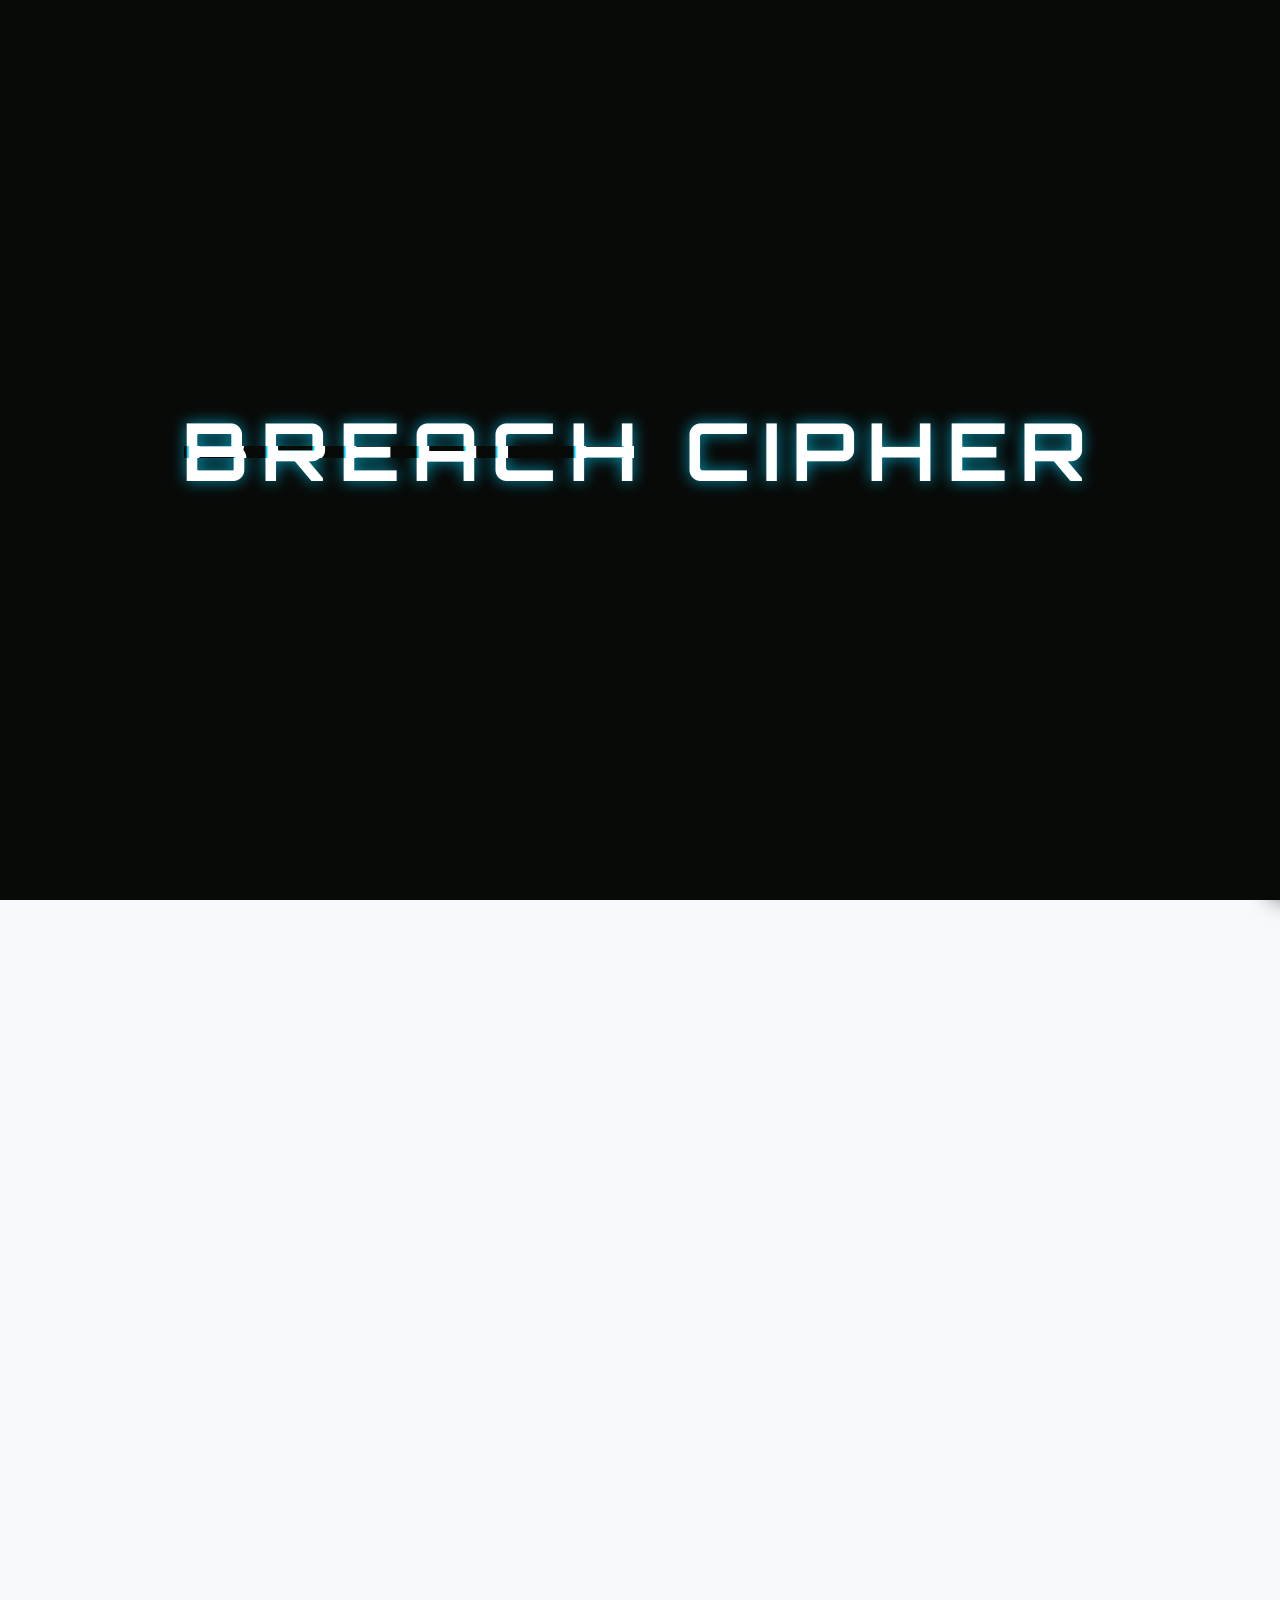
==== commit 0dde7faf: "Create apps.html" ====
--- a/apps.html
+++ b/apps.html
@@ -38,90 +38,76 @@
 
   <style>
   :root { 
-  --cyber-blue: #67e8f9;
-  --accent-color: #67e8f9;
-  --accent-rgb: 103, 232, 249;
-  --deep-blue: #0f172a;
-  }
-  
-  /* ===================== DARK MODE ===================== */
+  --cyber-blue: #00d4ff; 
+  --deep-blue: #005b96;
+  }
+  
   [data-theme="dark"] {
   --bg-body: #0a0a0a;
-  --menu-bg: #080808;
-  --menu-text: #e6e6e6;
-  --text-primary: #e6e6e6;
-  --text-secondary: #a3a3a3;
-  --text-muted: #a3a3a3;
+  --menu-bg: #080a08;
+  --menu-text: #e0e0e0;
   --menu-border: #333333;
   --item-hover: #1a1a1a;
   --navbar-bg: #080a08;
-  --navbar-border: #333333;
+  --navbar-border: #333;
   --navbar-text: #ffffff;
-  --accent-color: #67e8f9;
-  --course-title: #67e8f9;
-  --card-bg: #121212;
-  }
-  
-  /* ===================== LIGHT MODE ===================== */
+  --card-bg: rgba(22, 22, 22, 0.8);
+  --accent-color: var(--cyber-blue);
+  --course-title: var(--cyber-blue);
+  }
+  
   [data-theme="light"] {
-  --bg-body: #f8f5f0;
+  --bg-body: #f8f9fa;
   --menu-bg: #ffffff;
-  --menu-text: #1f2937;
-  --text-primary: #1f2937;
-  --text-secondary: #475569;
-  --text-muted: #64748b;
-  --menu-border: #e5e7eb;
-  --item-hover: #f1f5f9;
+  --menu-text: #111111;
+  --menu-border: #dddddd;
+  --item-hover: #f1f3f5;
   --navbar-bg: #ffffff;
-  --navbar-border: #cbd5e1;
-  --navbar-text: #1e40af;
-  --accent-color: #0ea5e9;
-  --course-title: #0ea5e9;
+  --navbar-border: #cccccc;
+  --navbar-text: #005b96;
   --card-bg: #ffffff;
-  }
-  
-  /* Accent dengan glow ringan */
-  .accent-text, 
-  .profile-name, 
-  .section-title, 
-  .section-title-center,
-  .timeline-date,
-  .timeline-role,
-  .project-tag {
-  color: var(--accent-color);
-  text-shadow: 0 0 8px rgba(var(--accent-rgb), 0.45);
+  --accent-color: #005b96;
+  --course-title: #005b96;
+  }
+  
+  /* KHUSUS DARK MODE: Warna Teks Menjadi Cyber Accent */
+  [data-theme="dark"] .main-navbar a {
+  color: var(--accent-color) !important;
+  text-shadow: 0 0 10px rgba(0, 212, 255, 0.5);
+  }
+  
+  /* Efek saat Hover agar lebih hidup */
+  .main-navbar a:hover {
+  opacity: 0.8;
+  filter: brightness(1.2);
+  }
+  
+  [data-theme="dark"] .timeline-role {
+  color: #fff;
+  font-weight: normal;
   }
   
   body, html {
-  color: var(--text-primary);
-  margin: 0; 
-  padding: 0; 
-  height: 100%;
+  margin: 0; padding: 0; height: 100%;
   background-color: var(--bg-body);
   overflow-x: hidden;
   font-family: 'Orbitron', sans-serif;
   transition: background-color 0.3s ease;
   }
   
-  p, .about-text, .project-desc, .timeline-content p, .cert-info-desc, .course-desc, .skill-name {
-  color: var(--text-secondary);
-  }
-  
-  /* Particles */
   #particles-js {
   position: fixed; width: 100%; height: 100%; 
   z-index: 1; top: 0; left: 0; pointer-events: none;
   }
   
-  /* Container */
+  /* Ubah menjadi lebih fleksibel: */
   .container {
   width: 100%;
-  max-width: 800px;
+  max-width: 800px; /* Agar tetap rapi di laptop tapi bisa melebar */
   margin: 0 auto;
   padding: 20px;
   }
   
-  /* Hero */
   .hero-section {
   position: relative;
   height: 380px !important;
@@ -133,10 +119,10 @@
   
   .hero-section::before {
   content: ''; position: absolute; top: 0; left: 0; right: 0; bottom: 0;
-  background: rgba(0, 0, 0, 0.45); z-index: 2;
-  }
-  
-  /* Navbar */
+  background: rgba(0, 0, 0, 0.4); z-index: 2;
+  }
+  
+  /* FIX NAVBAR POSITION */
   .main-navbar {
   position: fixed; top: 0; width: 100%;
   background: var(--navbar-bg); border-bottom: 1px solid var(--navbar-border);
@@ -150,17 +136,7 @@
   font-size: 1.5rem; font-weight: bold; text-decoration: none;
   }
   
-  [data-theme="dark"] .main-navbar a {
-  color: var(--accent-color) !important;
-  text-shadow: 0 0 8px rgba(var(--accent-rgb), 0.6);
-  }
-  
-  .main-navbar a:hover {
-  opacity: 0.85;
-  filter: brightness(1.15);
-  }
-  
-  /* Theme Button */
+  /* Tombol Dark Mode di Navbar */
   .theme-nav-btn {
   background: transparent;
   border: 1px solid var(--menu-border);
@@ -180,7 +156,6 @@
   border-color: var(--accent-color);
   }
   
-  /* Profile */
   .profile-wrapper {
   position: relative; width: 100%; padding: 0 20px;
   margin-top: -65px; z-index: 10;
@@ -193,9 +168,7 @@
   box-shadow: 0 8px 16px rgba(0,0,0,0.2);
   }
   
-  .profile-name { 
-  font-size: 1.6rem; font-weight: bold; color: var(--accent-color); margin: 0; 
-  }
+  .profile-name { font-size: 1.6rem; font-weight: bold; color: var(--accent-color); margin: 0; }
   
   .social-links { display: flex; gap: 15px; }
   .social-links a { color: #71767b; font-size: 1.3rem; transition: 0.3s; }
@@ -203,7 +176,7 @@
   
   .status-badge {
   display: inline-flex; align-items: center; gap: 8px;
-  background: rgba(var(--accent-rgb), 0.08);
+  background: rgba(0, 212, 255, 0.1);
   border: 1px solid var(--accent-color);
   padding: 5px 15px; border-radius: 20px;
   }
@@ -227,14 +200,14 @@
   
   .status-text { font-size: 0.7rem; font-weight: 600; color: var(--accent-color); text-transform: uppercase; }
   
-  /* Certificate */
+  /* Style untuk Card Detail Sertifikat dengan Foto */
   .cert-detail-card {
   background: var(--card-bg);
   border: 1px solid var(--accent-color);
   border-radius: 12px;
   padding: 15px;
   margin-top: 10px;
-  box-shadow: 0 0 15px rgba(var(--accent-rgb), 0.15);
+  box-shadow: 0 0 15px rgba(0, 212, 255, 0.1);
   font-family: 'Courier New', monospace;
   display: flex;
   align-items: center;
@@ -245,12 +218,13 @@
   width: 230px;
   height: 230px;
   object-fit: contain;
-  filter: drop-shadow(0 0 5px rgba(var(--accent-rgb), 0.3));
+  filter: drop-shadow(0 0 5px rgba(0, 212, 255, 0.3));
   }
   
   .cert-badge-mini {
   cursor: pointer;
   transition: all 0.3s ease;
+  border: 1px solid transparent;
   background: var(--accent-color);
   color: white; padding: 4px 10px; border-radius: 6px;
   font-size: 0.65rem; font-weight: bold;
@@ -259,25 +233,29 @@
   .cert-badge-mini:hover {
   filter: brightness(1.2);
   box-shadow: 0 0 10px var(--accent-color);
+  }
+  
+  .cert-info-text {
+  flex: 1;
   }
   
   .cert-info-title {
   color: var(--accent-color);
   font-weight: bold;
   font-size: 0.8rem;
+  display: block;
+  margin-bottom: 3px;
   }
   
   .cert-info-desc {
-  color: var(--text-secondary);
+  color: var(--menu-text);
   font-size: 0.75rem;
   opacity: 0.9;
   line-height: 1.4;
   }
   
-  /* Section Title */
   .section-title { font-size: 1.4rem; color: var(--accent-color); margin: 40px 0 20px; font-weight: 600; }
   
-  /* Timeline */
   .timeline { position: relative; padding-left: 50px; }
   .timeline::before {
   content: ''; position: absolute; left: 22px; top: 10px; bottom: 10px; width: 4px;
@@ -300,7 +278,7 @@
   .timeline-date { font-size: 0.85rem; color: var(--accent-color); font-weight: 600; }
   .timeline-role { font-size: 1.15rem; font-weight: bold; margin: 6px 0 8px; font-family: 'Courier New', monospace; }
   
-  /* Menu Overlay */
+  /* MENU OVERLAY */
   .menu-overlay {
   position: fixed; top: 0; right: 0; width: 100%; max-width: 500px; height: 100dvh;
   background: var(--menu-bg); color: var(--menu-text); z-index: 4000;
@@ -333,7 +311,7 @@
   background: transparent !important;
   color: var(--accent-color) !important;
   border: 1px solid var(--accent-color);
-  box-shadow: 0 0 10px rgba(var(--accent-rgb), 0.5);
+  box-shadow: 0 0 10px var(--accent-color);
   }
   
   .course-card { padding: 15px 25px; border-bottom: 1px solid var(--menu-border); cursor: pointer; }
@@ -341,7 +319,7 @@
   .course-name { color: var(--course-title); font-weight: 700; }
   .course-desc { color: var(--menu-text); opacity: 0.7; font-size: 0.9rem; }
   
-  /* Skill Grid */
+  /* Style untuk Grid Skill Card dengan IMG */
   .skill-grid {
   display: grid;
   grid-template-columns: repeat(3, 1fr); 
@@ -365,8 +343,8 @@
   .skill-item-card:hover {
   border-color: var(--accent-color);
   transform: translateY(-3px);
-  background: rgba(var(--accent-rgb), 0.08);
-  box-shadow: 0 4px 12px rgba(var(--accent-rgb), 0.15);
+  background: rgba(0, 212, 255, 0.05);
+  box-shadow: 0 4px 12px rgba(0, 212, 255, 0.1);
   }
   
   .skill-icon-img {
@@ -374,7 +352,7 @@
   height: 40px;
   margin-bottom: 10px;
   object-fit: contain;
-  filter: drop-shadow(0 0 5px rgba(var(--accent-rgb), 0.3));
+  filter: drop-shadow(0 0 5px rgba(0, 212, 255, 0.2));
   }
   
   .skill-name {
@@ -385,7 +363,21 @@
   letter-spacing: 0.5px;
   }
   
-  /* About */
+  @media (max-width: 480px) {
+  .skill-grid {
+  grid-template-columns: repeat(3, 1fr);
+  gap: 8px;
+  }
+  .skill-icon-img {
+  width: 85px;
+  height: 85px;
+  }
+  .skill-name {
+  font-size: 0.6rem;
+  }
+  }
+  
+  /* Update About Me agar teks ke tengah */
   .about-section {
   min-height: 25vh;
   display: flex;
@@ -401,14 +393,16 @@
   
   .about-text {
   line-height: 1.8;
+  color: var(--text-muted);
   font-family: 'Roboto', sans-serif;
-  background: rgba(var(--accent-rgb), 0.05);
+  background: rgba(0, 212, 255, 0.03);
   padding: 20px;
   border-radius: 4px;
   position: relative;
   overflow: hidden;
+  /* Efek miring di sudut kiri bawah agar senada dengan notif kamu */
   clip-path: polygon(0 0, 100% 0, 100% 100%, 15% 100%, 0 85%);
-  border: 1px solid rgba(var(--accent-rgb), 0.12);
+  border: 1px solid rgba(0, 212, 255, 0.1);
   }
   
   .about-text span {
@@ -416,6 +410,7 @@
   font-weight: 600;
   }
   
+  /* Efek garis dekorasi di sebelah kiri */
   .about-text::before {
   content: "";
   position: absolute;
@@ -433,7 +428,61 @@
   opacity: 0.9;
   }
   
-  /* Project Section */
+  /* Style untuk Footer Simpel */
+  .main-footer {
+  padding: 40px 0 20px;
+  text-align: center;
+  border-top: 1px solid var(--menu-border);
+  margin-top: 50px;
+  position: relative;
+  z-index: 10;
+  }
+  
+  .footer-text {
+  font-size: 0.75rem;
+  color: var(--menu-text);
+  opacity: 0.5;
+  letter-spacing: 2px;
+  text-transform: uppercase;
+  }
+  
+  .footer-version {
+  font-size: 0.65rem;
+  color: var(--accent-color);
+  margin-top: 5px;
+  font-family: 'Courier New', monospace;
+  }
+  
+  .footer-line {
+  width: 30px;
+  height: 2px;
+  background: var(--accent-color);
+  margin: 15px auto;
+  opacity: 0.3;
+  }
+  
+  /* Efek Kursor Ketik */
+  .typing-cursor {
+  border-right: 2px solid var(--accent-color);
+  animation: blink-cursor 0.75s step-end infinite;
+  }
+  
+  @keyframes blink-cursor {
+  from, to { border-color: transparent; }
+  50% { border-color: var(--accent-color); }
+  }
+  
+  /* Animasi Kedap-Kedip untuk Tulisan (opsional setelah selesai mengetik) */
+  .blink-final {
+  animation: blink-text 0.8s ease-in-out 3;
+  }
+  
+  @keyframes blink-text {
+  0%, 100% { opacity: 1; }
+  50% { opacity: 0; }
+  }
+  
+  /* Container Utama Project - Mengetengahkan Grid */
   .project-section-container {
   max-width: 1100px;
   margin: 60px auto;
@@ -442,6 +491,7 @@
   z-index: 10;
   }
   
+  /* Judul Section di Tengah */
   .section-title-center {
   text-align: center;
   font-size: 1.6rem;
@@ -450,9 +500,10 @@
   font-weight: 700;
   text-transform: uppercase;
   letter-spacing: 3px;
-  text-shadow: 0 0 10px rgba(var(--accent-rgb), 0.4);
-  }
-  
+  text-shadow: 0 0 10px rgba(0, 212, 255, 0.3);
+  }
+  
+  /* Grid Project - Menggunakan auto-fit agar otomatis ke tengah */
   .project-grid {
   display: grid;
   grid-template-columns: repeat(auto-fit, minmax(300px, 1fr));
@@ -460,6 +511,7 @@
   justify-content: center;
   }
   
+  /* Card Project */
   .project-card {
   background: var(--card-bg);
   border: 1px solid var(--menu-border);
@@ -475,9 +527,10 @@
   .project-card:hover {
   border-color: var(--accent-color);
   transform: translateY(-10px);
-  box-shadow: 0 15px 30px rgba(var(--accent-rgb), 0.18);
-  }
-  
+  box-shadow: 0 15px 30px rgba(0, 212, 255, 0.2);
+  }
+  
+  /* Wrapper Gambar - Mencegah layout hancur jika gambar error */
   .project-img-wrapper {
   width: 100%;
   height: 280px;
@@ -500,6 +553,7 @@
   transform: scale(1.1);
   }
   
+  /* Konten di dalam Card */
   .project-content {
   padding: 20px;
   flex-grow: 1;
@@ -524,11 +578,12 @@
   
   .project-desc {
   font-size: 0.85rem;
-  color: var(--text-secondary);
+  color: var(--menu-text);
   opacity: 0.7;
   line-height: 1.6;
   }
   
+  /* Footer Card (Tombol Link) */
   .project-footer {
   padding: 15px 20px;
   border-top: 1px solid var(--menu-border);
@@ -553,56 +608,17 @@
   text-shadow: 0 0 8px var(--accent-color);
   }
   
-  /* Footer */
-  .main-footer {
-  padding: 40px 0 20px;
-  text-align: center;
-  border-top: 1px solid var(--menu-border);
-  margin-top: 50px;
-  position: relative;
-  z-index: 10;
-  }
-  
-  .footer-text {
-  font-size: 0.75rem;
-  color: var(--menu-text);
-  opacity: 0.5;
-  letter-spacing: 2px;
-  text-transform: uppercase;
-  }
-  
-  .footer-version {
-  font-size: 0.65rem;
-  color: var(--accent-color);
-  margin-top: 5px;
-  font-family: 'Courier New', monospace;
-  }
-  
-  .footer-line {
-  width: 30px;
-  height: 2px;
-  background: var(--accent-color);
-  margin: 15px auto;
-  opacity: 0.3;
-  }
-  
-  /* Cyber Badge */
-  .cyber-badge {
-  background: rgba(var(--accent-rgb), 0.1);
-  border: 1px solid var(--accent-color);
-  color: var(--accent-color);
-  font-family: 'Orbitron', sans-serif;
-  font-size: 10px;
-  padding: 4px 10px;
-  letter-spacing: 1px;
-  font-weight: bold;
-  clip-path: polygon(0 0, 90% 0, 100% 30%, 100% 100%, 0 100%);
-  display: flex;
-  align-items: center;
-  text-transform: uppercase;
-  }
-  
-  /* Loading Screen */
+  /* Penyesuaian Mobile */
+  @media (max-width: 480px) {
+  .project-grid {
+  grid-template-columns: 1fr;
+  }
+  .section-title-center {
+  font-size: 1.3rem;
+  }
+  }
+  
+  /* Container Utama Loading Screen */
   #loading-screen {
   position: fixed;
   top: 0;
@@ -617,12 +633,14 @@
   transition: opacity 0.5s ease, visibility 0.5s ease;
   }
   
+  /* State saat Loading Selesai (dipicu oleh JS) */
   #loading-screen.loaded {
   opacity: 0;
   visibility: hidden;
   pointer-events: none;
   }
   
+  /* Wrapper untuk Meratakan Teks dan Spinner */
   .glitch-wrapper {
   text-align: center;
   display: flex;
@@ -631,6 +649,7 @@
   gap: 20px;
   }
   
+  /* Styling Teks Logo 'BREACH CIPHER' */
   .glitch-logo {
   font-family: 'Orbitron', sans-serif;
   font-size: 2.5rem;
@@ -640,9 +659,10 @@
   position: relative;
   text-transform: uppercase;
   margin: 0;
-  text-shadow: 0 0 15px rgba(var(--accent-rgb), 0.7);
-  }
-  
+  text-shadow: 0 0 15px rgba(0, 212, 255, 0.7);
+  }
+  
+  /* Efek Glitch Warna (Pseudo-elements) */
   .glitch-logo::before,
   .glitch-logo::after {
   content: attr(data-text);
@@ -654,20 +674,41 @@
   background: #080a08;
   }
   
+  /* Glitch Warna Cyan (Geser Kiri) */
   .glitch-logo::before {
   left: 2px;
-  text-shadow: -2px 0 #67e8f9;
+  text-shadow: -2px 0 #00d4ff;
   clip: rect(44px, 450px, 56px, 0);
   animation: glitch-anim-1 1s infinite linear alternate-reverse;
   }
   
+  /* Glitch Warna Magenta (Geser Kanan) */
   .glitch-logo::after {
   left: -2px;
-  text-shadow: 2px 0 #c026d3;
+  text-shadow: 2px 0 #ff00ff;
   clip: rect(100px, 450px, 120px, 0);
   animation: glitch-anim-2 1s infinite linear alternate-reverse;
   }
   
+  /* Styling Spinner Dot Melingkar */
+  .cipher-loader {
+  width: 40px;
+  height: 40px;
+  border-radius: 50%;
+  background: conic-gradient(#0000 10%, #00d4ff);
+  -webkit-mask: radial-gradient(farthest-side, #0000 calc(100% - 4px), #000 0);
+  mask: radial-gradient(farthest-side, #0000 calc(100% - 4px), #000 0);
+  animation: spin-loader 0.8s infinite linear;
+  }
+  
+  /* --- KEYFRAMES ANIMASI --- */
+  
+  /* Animasi Putaran Spinner */
+  @keyframes spin-loader {
+  to { transform: rotate(1turn); }
+  }
+  
+  /* Animasi Glitch 1 (Cyan) */
   @keyframes glitch-anim-1 {
   0% { clip: rect(10px, 9999px, 9px, 0); }
   20% { clip: rect(30px, 9999px, 50px, 0); }
@@ -677,6 +718,7 @@
   100% { clip: rect(20px, 9999px, 70px, 0); }
   }
   
+  /* Animasi Glitch 2 (Magenta) */
   @keyframes glitch-anim-2 {
   0% { clip: rect(70px, 9999px, 20px, 0); }
   20% { clip: rect(40px, 9999px, 90px, 0); }
@@ -686,17 +728,54 @@
   100% { clip: rect(9px, 9999px, 10px, 0); }
   }
   
-  /* Hero Glitch */
+  /* Responsif Mobile */
+  @media (max-width: 480px) {
+  .glitch-logo {
+  font-size: 1.5rem;
+  letter-spacing: 2px;
+  }
+  }
+  
+  /* Container khusus agar grid bisa di-scroll */
+  .skill-scroll-wrapper {
+  width: 100%;
+  overflow-x: auto;
+  padding-bottom: 10px;
+  -webkit-overflow-scrolling: touch;
+  }
+  
+  /* Memastikan grid tidak mengecil dan tetap pada ukurannya */
+  .skill-grid-scrollable {
+  display: grid;
+  grid-template-columns: repeat(6, 120px);
+  gap: 12px;
+  min-width: max-content;
+  }
+  
+  /* Opsional: Mempercantik tampilan scrollbar agar ala Cyberpunk */
+  .skill-scroll-wrapper::-webkit-scrollbar {
+  height: 4px;
+  }
+  .skill-scroll-wrapper::-webkit-scrollbar-track {
+  background: rgba(255, 255, 255, 0.05);
+  }
+  .skill-scroll-wrapper::-webkit-scrollbar-thumb {
+  background: var(--accent-color);
+  border-radius: 10px;
+  }
+  
+  /* Efek Glitch untuk Jumbotron */
   .hero-glitch {
   animation: jumbotron-shake 0.4s cubic-bezier(.25,.46,.45,.94) both;
   position: relative;
   }
   
+  /* Layer tambahan untuk efek warna saat glitch */
   .hero-glitch::before {
   content: '';
   position: absolute;
   top: 0; left: 0; width: 100%; height: 100%;
-  background: rgba(var(--accent-rgb), 0.18);
+  background: rgba(0, 212, 255, 0.2);
   mix-blend-mode: overlay;
   z-index: 3;
   animation: jumbotron-flash 0.4s steps(2);
@@ -717,180 +796,524 @@
   100% { opacity: 0; }
   }
   
-  /* Typing Cursor */
-  .typing-cursor {
-  border-right: 2px solid var(--accent-color);
-  animation: blink-cursor 0.75s step-end infinite;
-  }
-  
-  @keyframes blink-cursor {
-  from, to { border-color: transparent; }
-  50% { border-color: var(--accent-color); }
-  }
-  
-  .blink-final {
-  animation: blink-text 0.8s ease-in-out 3;
-  }
-  
-  @keyframes blink-text {
-  0%, 100% { opacity: 1; }
+  /* 1. Atur Garis Awal (Berjarak) */
+  .timeline::before {
+  content: '';
+  position: absolute;
+  left: 31px;
+  top: 0;
+  bottom: 0;
+  width: 4px;
+  background: linear-gradient(to bottom, var(--cyber-blue), var(--deep-blue), var(--cyber-blue));
+  transition: all 0.4s cubic-bezier(0.175, 0.885, 0.32, 1.275);
+  z-index: 1;
+  opacity: 0.5;
+  }
+  
+  /* 2. Atur Bulatan (Tetap di Tempat) */
+  .timeline-item::before {
+  content: '';
+  position: absolute;
+  left: -22px; 
+  top: 8px;
+  width: 16px;
+  height: 16px;
+  background: var(--bg-body);
+  border: 3px solid var(--accent-color);
+  border-radius: 50%;
+  z-index: 5;
+  transition: all 0.3s ease;
+  }
+  
+  /* 3. LOGIKA HOVER: Garis Menempel ke Bulat */
+  .timeline:has(.timeline-item:hover)::before {
+  left: 39px;
+  opacity: 1;
+  box-shadow: 0 0 15px var(--accent-color);
+  }
+  
+  .timeline-item:hover::before {
+  background: var(--accent-color);
+  transform: scale(1.2);
+  box-shadow: 0 0 10px var(--accent-color);
+  }
+  
+  /* Menghilangkan panah default bootstrap jika ingin lebih minimalis */
+  .dropdown-toggle::after {
+  display: none;
+  }
+  
+  .lang-dropdown-menu {
+  background: var(--menu-bg);
+  border: 1px solid var(--accent-color);
+  box-shadow: 0 0 15px rgba(0, 212, 255, 0.2);
+  min-width: 120px;
+  }
+  
+  .lang-dropdown-menu .dropdown-item {
+  color: var(--menu-text);
+  font-family: 'Orbitron', sans-serif;
+  font-size: 0.75rem;
+  padding: 10px 15px;
+  transition: all 0.2s;
+  }
+  
+  .lang-dropdown-menu .dropdown-item:hover {
+  background: var(--item-hover);
+  color: var(--accent-color);
+  padding-left: 20px;
+  }
+  
+  /* Memastikan tombol translate tetap rapi */
+  .translate-btn {
+  background: transparent;
+  color: var(--accent-color);
+  border: 1px solid var(--menu-border);
+  padding: 5px 12px;
+  border-radius: 8px;
+  display: flex;
+  align-items: center;
+  gap: 8px;
+  transition: 0.3s;
+  }
+  
+  /* Warna ikon theme toggle */
+  [data-theme="dark"] #themeIconNav {
+  color: #f1c40f;
+  }
+  
+  [data-theme="light"] #themeIconNav {
+  color: #2c3e50;
+  }
+  
+  /* --- LAYAR LEBAR (DESKTOP) ATAU POSISI LANDSCAPE --- */
+  @media (min-width: 992px), (orientation: landscape) {
+  .profile-wrapper {
+  align-items: center; /* Foto ke tengah */
+  padding: 0;
+  }
+  
+  .profile-info {
+  display: flex;
+  flex-direction: column;
+  align-items: center; /* Konten info ke tengah */
+  text-align: center;
+  }
+  
+  .profile-info .d-flex {
+  justify-content: center; /* Nama & Sosmed ke tengah */
+  width: 100%;
+  }
+  
+  .profile-name {
+  text-align: center;
+  }
+  }
+  
+  /* --- KHUSUS MOBILE PORTRAIT (HP BERDIRI) --- */
+  @media (max-width: 768px) and (orientation: portrait) {
+  .profile-wrapper {
+  align-items: flex-start; /* Tetap di kiri */
+  padding-left: 20px;
+  }
+  
+  .profile-info {
+  text-align: left;
+  align-items: flex-start;
+  }
+  
+  .profile-info .d-flex {
+  justify-content: flex-start;
+  }
+  }
+  
+  .decrypt {
+  animation: glitch 2s infinite;
+  }
+  
+  @keyframes glitch {
+  0% { text-shadow: 2px 0 var(--accent-color), -2px 0 #ff00ff; }
+  25% { text-shadow: -2px 0 var(--accent-color), 2px 0 #ff00ff; }
+  50% { text-shadow: 2px 0 #ff00ff, -2px 0 var(--accent-color); }
+  100% { text-shadow: 0 0 5px var(--accent-color); }
+  }
+  
+  /* Gaya Badge Cyber */
+  .cyber-badge {
+  background: rgba(0, 212, 255, 0.1);
+  border: 1px solid var(--accent-color);
+  color: var(--accent-color);
+  font-family: 'Orbitron', sans-serif;
+  font-size: 10px;
+  padding: 4px 10px;
+  letter-spacing: 1px;
+  font-weight: bold;
+  /* Efek potong miring khas Parrot OS */
+  clip-path: polygon(0 0, 90% 0, 100% 30%, 100% 100%, 0 100%);
+  display: flex;
+  align-items: center;
+  text-transform: uppercase;
+  }
+  
+  /* Warna khusus untuk status Online (Hijau) */
+  .status-online {
+  background: rgba(0, 255, 13, 0.05);
+  border-color: #00ff0d;
+  color: #00ff0d;
+  }
+  
+  /* Animasi Kedip untuk icon Online */
+  .blink-icon {
+  font-size: 7px;
+  animation: blinker 1.5s linear infinite;
+  }
+  
+  @keyframes blinker {
   50% { opacity: 0; }
   }
   
-  /* Skill Scroll */
-  .skill-scroll-wrapper {
-  width: 100%;
-  overflow-x: auto;
-  padding-bottom: 10px;
-  -webkit-overflow-scrolling: touch;
-  }
-  
-  .skill-grid-scrollable {
-  display: grid;
-  grid-template-columns: repeat(6, 120px);
-  gap: 12px;
-  min-width: max-content;
-  }
-  
-  .skill-scroll-wrapper::-webkit-scrollbar {
-  height: 4px;
-  }
-  .skill-scroll-wrapper::-webkit-scrollbar-track {
-  background: rgba(255, 255, 255, 0.05);
-  }
-  .skill-scroll-wrapper::-webkit-scrollbar-thumb {
-  background: var(--accent-color);
-  border-radius: 10px;
+  /* Penyesuaian agar di mobile tetap rapi */
+  @media (max-width: 768px) {
+  .system-status {
+  justify-content: flex-start;
+  }
+  }
+  @media (min-width: 992px) {
+  .system-status {
+  justify-content: center;
+  }
+  }
+  /* Pastikan smooth scroll aktif */
+  html {
+  scroll-behavior: smooth !important;
+  scroll-padding-top: 90px !important;   /* Sesuaikan dengan tinggi navbar + sedikit margin */
+  }
+  
+  /* Alternatif yang lebih reliable untuk fixed navbar */
+  section[id],
+  div[id],
+  h3[id] {
+  scroll-margin-top: 90px !important;
+  scroll-padding-top: 90px !important;
+  }
+  
+  /* Khusus untuk section projects dan arsenal yang sering jadi target */
+  #projects-section,
+  #arsenal-section {
+  scroll-margin-top: 100px !important;
   }
   
   /* ============================================ */
-  /* MEDIA QUERY - DESKTOP & TABLET (TIDAK DIPOTONG) */
+  /* TAMBAHAN KHUSUS DESKTOP (BESAR & LEBAR) */
+  /* TIDAK MENGUBAH VERSI MOBILE SAMA SEKALI */
   /* ============================================ */
   
-  @media (max-width: 480px) {
-  .glitch-logo {
-  font-size: 1.5rem;
-  letter-spacing: 2px;
-  }
-  .skill-grid {
-  grid-template-columns: repeat(3, 1fr);
-  gap: 8px;
-  }
-  .skill-icon-img {
-  width: 85px;
-  height: 85px;
-  }
-  .skill-name {
-  font-size: 0.6rem;
-  }
-  }
-  
-  /* LAYAR LEBAR (DESKTOP) */
-  @media (min-width: 992px), (orientation: landscape) {
+  @media (min-width: 992px) {
+  
+  /* HERO - LEBIH BESAR */
+  .hero-section {
+  height: 550px !important;
+  }
+  
+  /* NAVBAR - LEBIH BESAR */
+  .main-navbar {
+  padding: 20px 40px;
+  }
+  
+  .main-navbar a {
+  font-size: 2rem;
+  }
+  
+  .theme-nav-btn {
+  width: 45px;
+  height: 45px;
+  }
+  
+  .nav-toggle-btn {
+  width: 55px;
+  height: 55px;
+  font-size: 1.8rem;
+  }
+  
+  /* PROFILE - DIPUSATKAN & DIPERBESAR */
   .profile-wrapper {
   align-items: center;
   padding: 0;
-  }
-  .profile-info {
-  display: flex;
-  flex-direction: column;
-  align-items: center;
-  text-align: center;
-  }
-  .profile-info .d-flex {
+  margin-top: -80px;
+  }
+  
+  .profile-img {
+  width: 180px;
+  height: 180px;
+  border-width: 5px;
+  }
+  
+  .profile-name {
+  font-size: 2.5rem;
+  }
+  
+  .social-links a {
+  font-size: 1.8rem;
+  }
+  
+  .status-badge {
+  padding: 8px 25px;
+  }
+  
+  .status-text {
+  font-size: 0.9rem;
+  }
+  
+  /* CERTIFICATE - LEBIH BESAR */
+  .cert-badge-mini {
+  padding: 8px 18px;
+  font-size: 0.85rem;
+  }
+  
+  .cert-detail-card {
+  flex-direction: row;
+  padding: 25px;
+  }
+  
+  .cert-detail-img {
+  width: 250px;
+  height: 250px;
+  }
+  
+  .cert-info-title {
+  font-size: 1rem;
+  }
+  
+  .cert-info-desc {
+  font-size: 0.9rem;
+  }
+  
+  /* ABOUT - LEBIH LEBAR */
+  .about-section {
+  max-width: 1200px;
+  margin: 40px auto;
+  }
+  
+  .about-text {
+  padding: 35px;
+  font-size: 1.05rem;
+  }
+  
+  /* ARSENAL CONTAINER - LEBAR */
+  #arsenal-section {
+  max-width: 1200px !important;
+  }
+  
+  /* SKILL GRID DESKTOP - BANYAK KOLOM & BESAR */
+  .skill-grid {
+  grid-template-columns: repeat(auto-fill, minmax(140px, 1fr));
+  gap: 25px;
+  }
+  
+  .skill-item-card {
+  padding: 25px 10px;
+  }
+  
+  .skill-icon-img {
+  width: 65px;
+  height: 65px;
+  margin-bottom: 15px;
+  }
+  
+  .skill-name {
+  font-size: 0.85rem;
+  }
+  
+  /* SCROLLABLE OTHERS - DESKTOP */
+  .skill-grid-scrollable {
+  grid-template-columns: repeat(6, 150px);
+  gap: 20px;
+  }
+  
+  /* TIMELINE - LEBIH BESAR */
+  .timeline {
+  padding-left: 70px;
+  }
+  
+  .timeline::before {
+  left: 32px;
+  width: 5px;
+  }
+  
+  .timeline-item::before {
+  left: -12px;
+  width: 28px;
+  height: 28px;
+  }
+  
+  .timeline-content {
+  padding: 30px 35px;
+  }
+  
+  .timeline-date {
+  font-size: 1rem;
+  }
+  
+  .timeline-role {
+  font-size: 1.4rem;
+  }
+  
+  /* SECTION TITLE - LEBIH BESAR */
+  .section-title {
+  font-size: 1.8rem;
+  }
+  
+  /* PROJECTS - FULL WIDTH & BESAR */
+  .project-section-container {
+  max-width: 1400px;
+  margin: 80px auto;
+  padding: 0 40px;
+  }
+  
+  .section-title-center {
+  font-size: 2.2rem;
+  margin-bottom: 60px;
+  letter-spacing: 5px;
+  }
+  
+  .project-grid {
+  grid-template-columns: repeat(auto-fill, minmax(380px, 1fr));
+  gap: 40px;
+  }
+  
+  .project-img-wrapper {
+  height: 260px;
+  }
+  
+  .project-title {
+  font-size: 1.4rem;
+  }
+  
+  .project-desc {
+  font-size: 0.95rem;
+  }
+  
+  .btn-project {
+  font-size: 0.9rem;
+  }
+  
+  /* FOOTER - LEBIH BESAR */
+  .main-footer {
+  padding: 60px 0 30px;
+  }
+  
+  .footer-text {
+  font-size: 0.9rem;
+  }
+  
+  .footer-version {
+  font-size: 0.8rem;
+  }
+  
+  /* LOADING SCREEN - DESKTOP */
+  .glitch-logo {
+  font-size: 4rem;
+  letter-spacing: 8px;
+  }
+  
+  /* SYSTEM STATUS - TENGAH */
+  .system-status {
   justify-content: center;
-  width: 100%;
-  }
+  }
+  
+  .cyber-badge {
+  font-size: 12px;
+  padding: 6px 15px;
+  }
+  
+  /* NAV PILLS - DESKTOP */
+  .nav-pills .nav-link {
+  font-size: 0.9rem;
+  padding: 10px 25px;
+  }
+  }
+  
+  /* ============================================ */
+  /* DESKTOP SANGAT BESAR (1200px KE ATAS) */
+  /* ============================================ */
+  
+  @media (min-width: 1200px) {
+  
+  .hero-section {
+  height: 600px !important;
+  }
+  
+  .profile-img {
+  width: 200px;
+  height: 200px;
+  }
+  
   .profile-name {
-  text-align: center;
-  }
-  }
-  
-  /* KHUSUS MOBILE PORTRAIT */
-  @media (max-width: 768px) and (orientation: portrait) {
-  .profile-wrapper {
-  align-items: flex-start;
-  padding-left: 20px;
-  }
-  .profile-info {
-  text-align: left;
-  align-items: flex-start;
-  }
-  .profile-info .d-flex {
-  justify-content: flex-start;
-  }
-  }
-  
-  /* DESKTOP BESAR */
-  @media (min-width: 992px) {
-  .hero-section { height: 550px !important; }
-  .main-navbar { padding: 20px 40px; }
-  .main-navbar a { font-size: 2rem; }
-  .theme-nav-btn { width: 45px; height: 45px; }
-  .nav-toggle-btn { width: 55px; height: 55px; font-size: 1.8rem; }
-  .profile-wrapper { margin-top: -80px; }
-  .profile-img { width: 180px; height: 180px; border-width: 5px; }
-  .profile-name { font-size: 2.5rem; }
-  .social-links a { font-size: 1.8rem; }
-  .status-badge { padding: 8px 25px; }
-  .status-text { font-size: 0.9rem; }
-  .cert-badge-mini { padding: 8px 18px; font-size: 0.85rem; }
-  .cert-detail-card { flex-direction: row; padding: 25px; }
-  .cert-detail-img { width: 250px; height: 250px; }
-  .cert-info-title { font-size: 1rem; }
-  .cert-info-desc { font-size: 0.9rem; }
-  .about-section { max-width: 1200px; margin: 40px auto; }
-  .about-text { padding: 35px; font-size: 1.05rem; }
-  #arsenal-section { max-width: 1200px !important; }
-  .skill-grid { grid-template-columns: repeat(auto-fill, minmax(140px, 1fr)); gap: 25px; }
-  .skill-item-card { padding: 25px 10px; }
-  .skill-icon-img { width: 65px; height: 65px; margin-bottom: 15px; }
-  .skill-name { font-size: 0.85rem; }
-  .skill-grid-scrollable { grid-template-columns: repeat(6, 150px); gap: 20px; }
-  .timeline { padding-left: 70px; }
-  .timeline::before { left: 32px; width: 5px; }
-  .timeline-item::before { left: -12px; width: 28px; height: 28px; }
-  .timeline-content { padding: 30px 35px; }
-  .timeline-date { font-size: 1rem; }
-  .timeline-role { font-size: 1.4rem; }
-  .section-title { font-size: 1.8rem; }
-  .project-section-container { max-width: 1400px; margin: 80px auto; padding: 0 40px; }
-  .section-title-center { font-size: 2.2rem; margin-bottom: 60px; letter-spacing: 5px; }
-  .project-grid { grid-template-columns: repeat(auto-fill, minmax(380px, 1fr)); gap: 40px; }
-  .project-img-wrapper { height: 260px; }
-  .project-title { font-size: 1.4rem; }
-  .project-desc { font-size: 0.95rem; }
-  .btn-project { font-size: 0.9rem; }
-  .main-footer { padding: 60px 0 30px; }
-  .footer-text { font-size: 0.9rem; }
-  .footer-version { font-size: 0.8rem; }
-  .glitch-logo { font-size: 4rem; letter-spacing: 8px; }
-  .system-status { justify-content: center; }
-  .cyber-badge { font-size: 12px; padding: 6px 15px; }
-  .nav-pills .nav-link { font-size: 0.9rem; padding: 10px 25px; }
-  }
-  
-  /* DESKTOP SANGAT BESAR */
-  @media (min-width: 1200px) {
-  .hero-section { height: 600px !important; }
-  .profile-img { width: 200px; height: 200px; }
-  .profile-name { font-size: 3rem; }
-  .skill-grid { grid-template-columns: repeat(auto-fill, minmax(160px, 1fr)); gap: 30px; }
-  .skill-icon-img { width: 80px; height: 80px; }
-  .skill-name { font-size: 0.95rem; }
-  .project-grid { grid-template-columns: repeat(auto-fill, minmax(420px, 1fr)); gap: 45px; }
-  .project-img-wrapper { height: 300px; }
-  .glitch-logo { font-size: 5rem; letter-spacing: 12px; }
-  }
-  
-  /* TABLET LANDSCAPE */
+  font-size: 3rem;
+  }
+  
+  .skill-grid {
+  grid-template-columns: repeat(auto-fill, minmax(160px, 1fr));
+  gap: 30px;
+  }
+  
+  .skill-icon-img {
+  width: 80px;
+  height: 80px;
+  }
+  
+  .skill-name {
+  font-size: 0.95rem;
+  }
+  
+  .project-grid {
+  grid-template-columns: repeat(auto-fill, minmax(420px, 1fr));
+  gap: 45px;
+  }
+  
+  .project-img-wrapper {
+  height: 300px;
+  }
+  
+  .glitch-logo {
+  font-size: 5rem;
+  letter-spacing: 12px;
+  }
+  }
+  
+  /* ============================================ */
+  /* TABLET (LANDSCAPE) - SEDANG */
+  /* ============================================ */
+  
   @media (min-width: 768px) and (max-width: 991px) {
-  .skill-grid { grid-template-columns: repeat(3, 1fr); gap: 15px; }
-  .skill-icon-img { width: 50px; height: 50px; }
-  .project-grid { grid-template-columns: repeat(2, 1fr); gap: 25px; }
-  .profile-img { width: 150px; height: 150px; }
-  .profile-name { font-size: 2rem; }
-  .hero-section { height: 420px !important; }
+  
+  .skill-grid {
+  grid-template-columns: repeat(3, 1fr);
+  gap: 15px;
+  }
+  
+  .skill-icon-img {
+  width: 50px;
+  height: 50px;
+  }
+  
+  .project-grid {
+  grid-template-columns: repeat(2, 1fr);
+  gap: 25px;
+  }
+  
+  .profile-img {
+  width: 150px;
+  height: 150px;
+  }
+  
+  .profile-name {
+  font-size: 2rem;
+  }
+  
+  .hero-section {
+  height: 420px !important;
+  }
   }
   </style>
 </head>
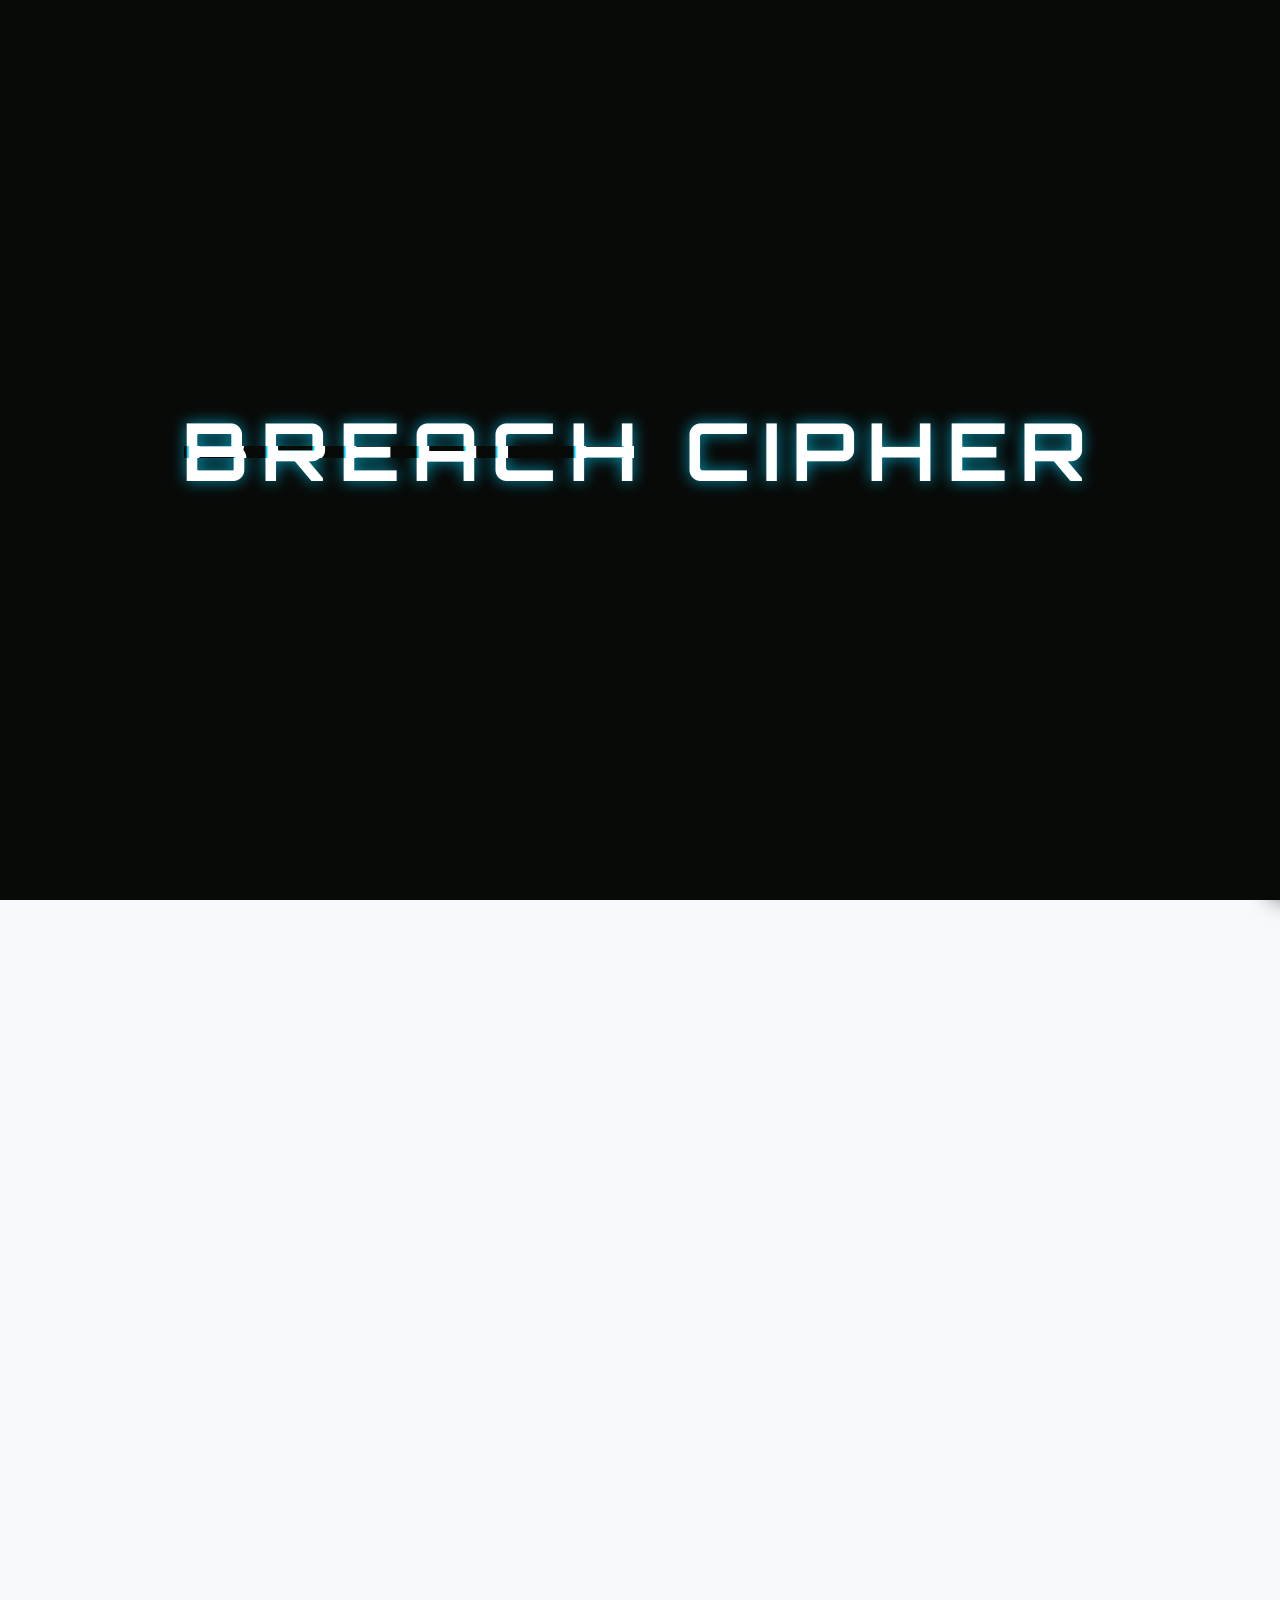
==== commit b462cbf3: "Update apps.html" ====
--- a/apps.html
+++ b/apps.html
@@ -1315,6 +1315,57 @@
   height: 420px !important;
   }
   }
+
+    /* ============================================ */
+/* PERBAIKAN JARAK FONT (READABILITY)           */
+/* ============================================ */
+
+/* 1. KHUSUS TEKS PANJANG & PARAGRAF (About, Project Desc, Timeline) */
+.about-text,
+.project-desc,
+.timeline-content p,
+.cert-info-desc,
+.course-desc {
+  line-height: 1.7 !important;     /* Jarak antar baris jadi lebih lega */
+  letter-spacing: 0.3px !important; /* Sedikit renggang agar tidak dempet */
+  font-weight: 400;
+}
+
+/* 2. JUDUL & SUB JUDUL TETAP KEREN (TIDAK BERUBAH BANYAK) */
+.section-title,
+.section-title-center,
+.profile-name,
+.timeline-role,
+.course-name {
+  letter-spacing: 1px; /* standar */
+  line-height: 1.3;
+}
+
+/* 3. SKILL NAME DI BAWAH ICON */
+.skill-name {
+  letter-spacing: 0.5px;
+  font-weight: 500;
+  line-height: 1.4;
+}
+
+/* 4. BADGE & STATUS TEXT AGAR TIDAK SESAK */
+.cyber-badge,
+.status-text,
+.cert-badge-mini {
+  letter-spacing: 1px;
+  line-height: 1.2;
+}
+
+/* 5. KHUSUS TEKS DI MENU OVERLAY */
+.menu-item span,
+.course-card .course-name {
+  letter-spacing: 0.8px;
+}
+
+/* 6. OPTIONAL: TOMBOL PROJECT */
+.btn-project {
+  letter-spacing: 0.5px;
+    }
   </style>
 </head>
 <body data-theme="light">
